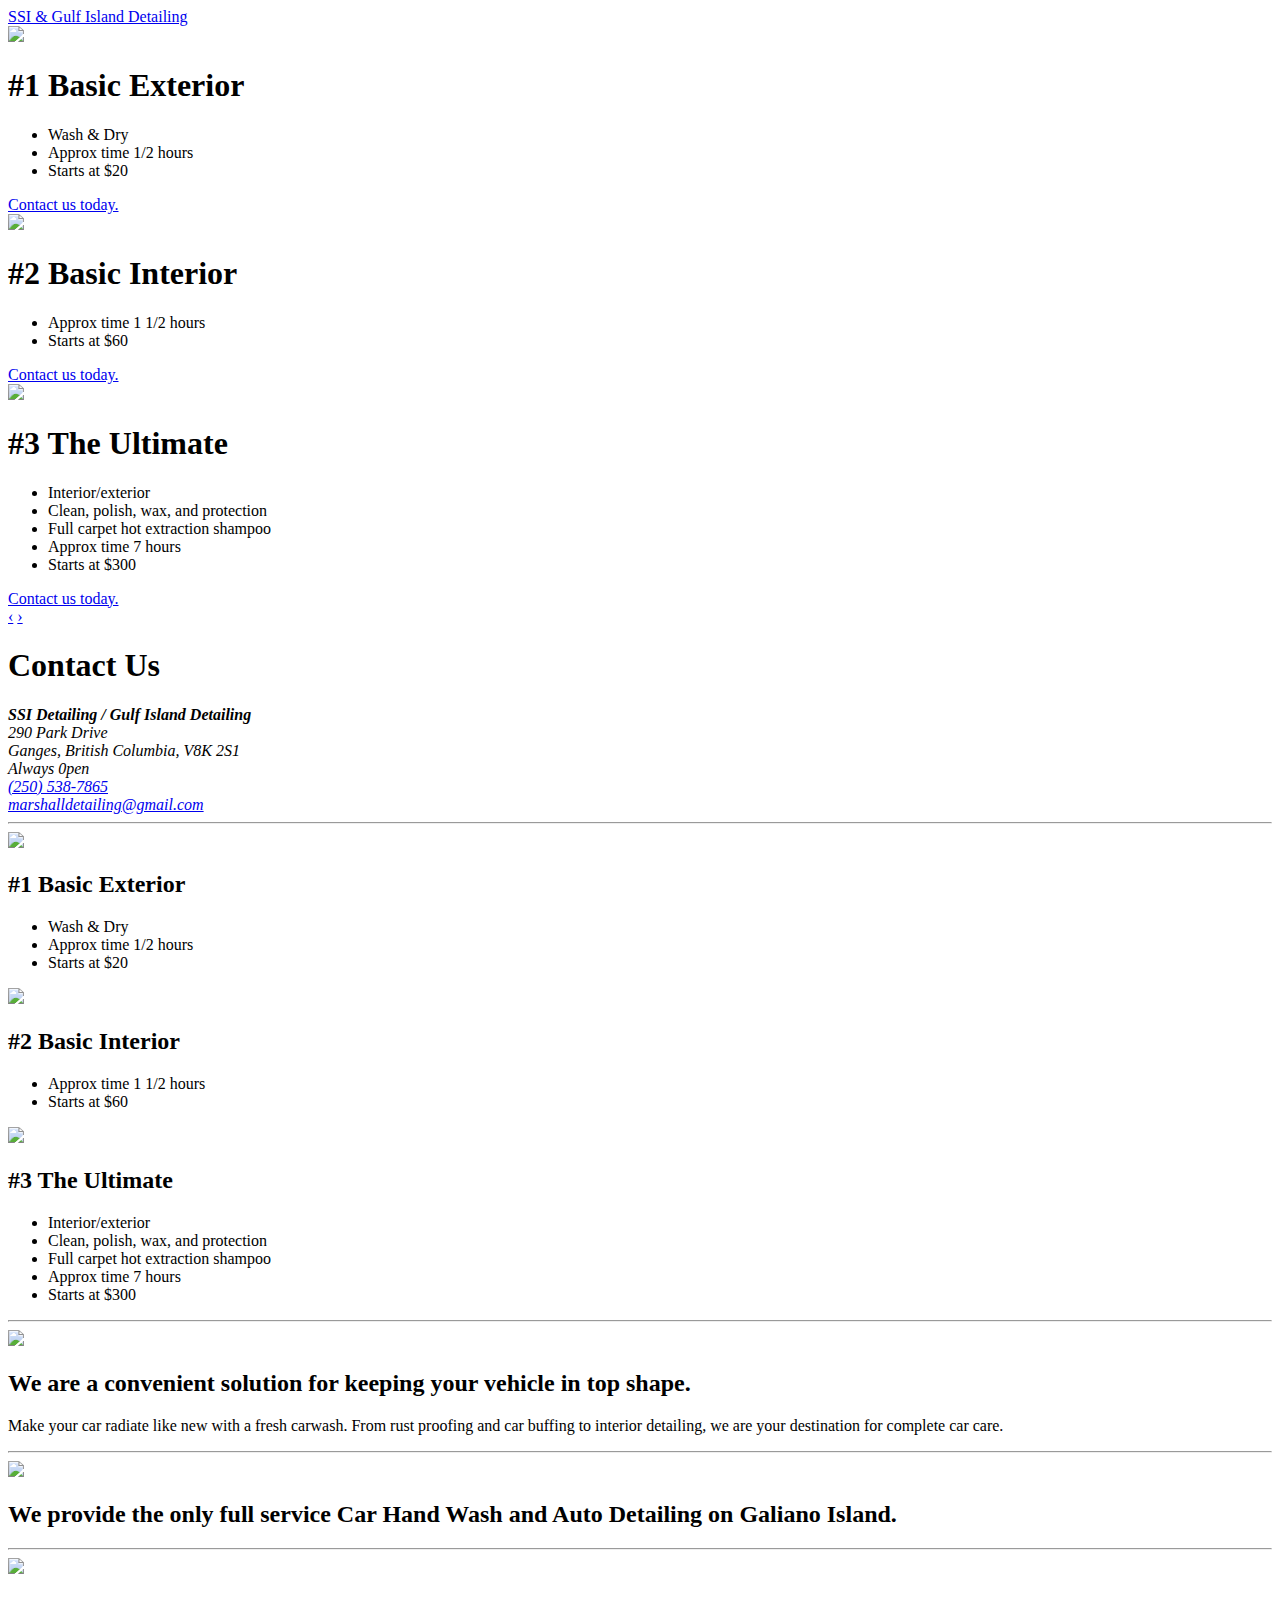
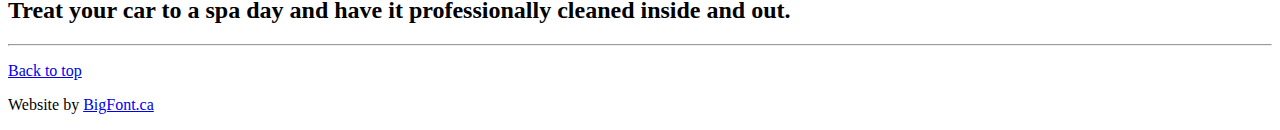
==== ssidetailing/index.html @ b6481cc4 "Remove the reference to fixes.css, because we are not using it anymore." ====
﻿<!DOCTYPE html>
<html lang="en">
<head>
    <meta charset="utf-8">
    <title>Salt Spring & Gulf Island Detailing</title>
    <meta name="viewport" content="width=device-width, initial-scale=1.0">
    <meta name="description" content="Salt Spring Island & Gulf Island Detailing">
    <meta name="keywords" content="salt spring, saltspring, detailing, cars, carwash" />    

    <!-- Le styles -->
    <link href="assets-25/bootstrap/css/bootstrap.css" rel="stylesheet" />
    <link href="assets-25/bootstrap/css/responsive.css" rel="stylesheet" />    
    <link href="assets-25/site/css/bootstrap-carousel-template.css" rel="stylesheet" />
    <link href="assets-25/font-awesome/css/font-awesome.min.css" rel="stylesheet" />
    <link href="assets-25/site/css/bigfont.css" rel="stylesheet" />

</head>

<body>




    <!-- NAVBAR
    ================================================== -->
    <div class="navbar-wrapper">
        <!-- Wrap the .navbar in .container to center it within the absolutely positioned parent. -->
        <div class="container">
            <div class="navbar navbar-inverse">
                <div class="navbar-inner">
                    <!-- Responsive Navbar Part 1: Button for triggering responsive navbar (not covered in tutorial). 
                        Include responsive CSS to utilize. -->
                    <a class="brand" href="#">SSI & Gulf Island Detailing</a>
                </div>
                <!-- /.navbar-inner -->
            </div>
            <!-- /.navbar -->

        </div>
        <!-- /.container -->
    </div>
    <!-- /.navbar-wrapper -->






    <!-- Carousel
    ================================================== -->
    <div id="myCarousel" class="carousel slide">
        <div class="carousel-inner">
            <div class="item active">
                <img src="assets-25/site/img/carousel/slide-1.png" />
                <div class="container">
                    <div class="carousel-caption">
                        <h1>#1 Basic Exterior</h1>
                        <ul class="lead unstyled">
                            <li>Wash & Dry</li>
                            <li>Approx time 1/2 hours</li>
                            <li>Starts at $20</li>
                        </ul>
                        <a class="btn btn-large btn-primary" href="#contact">Contact us today.</a>
                    </div>
                </div>
            </div>
            <div class="item">
                <img src="assets-25/site/img/carousel/slide-2.png" />
                <div class="container">
                    <div class="carousel-caption">
                        <h1>#2 Basic Interior</h1>
                        <ul class="lead unstyled">
                            <li>Approx time 1 1/2 hours</li>
                            <li>Starts at $60</li>
                        </ul>
                        <a class="btn btn-large btn-primary" href="#contact">Contact us today.</a>
                    </div>
                </div>
            </div>
            <div class="item">
                <img src="assets-25/site/img/carousel/slide-3.png" />
                <div class="container">
                    <div class="carousel-caption">
                        <h1>#3 The Ultimate</h1>
                        <ul class="lead unstyled">
                            <li>Interior/exterior</li>
                            <li>Clean, polish, wax, and protection</li>
                            <li>Full carpet hot extraction shampoo</li>
                            <li>Approx time 7 hours</li>
                            <li>Starts at $300</li>
                        </ul>
                        <a class="btn btn-large btn-primary" href="#contact">Contact us today.</a>
                    </div>
                </div>
            </div>
        </div>
        <a class="left carousel-control" href="#myCarousel" data-slide="prev">&lsaquo;</a>
        <a class="right carousel-control" href="#myCarousel" data-slide="next">&rsaquo;</a>
    </div>
    <!-- /.carousel -->






    <!-- Marketing messaging and featurettes
    ================================================== -->
    <!-- Wrap the rest of the page in another container to center all the content. -->

    <div class="container marketing">

        <div class="row">

            <div class="span6 offset3">
                <section id="contact">
                    <h1>Contact Us</h1>
                    <address class="well lead">
                        <strong>SSI Detailing / Gulf Island Detailing</strong><br />
                        290 Park Drive<br />
                        Ganges, British Columbia, V8K 2S1<br />
                        Always 0pen<br />
                        <a href="tel:1-250-538-7865">(250) 538-7865</a><br />
                        <a href="mailto:marshalldetailing@gmail.com"><span>marshalldetailing</span><span>@gmail.com</span></a><br />
                    </address>
                </section>
            </div>

        </div>
        <hr class="featurette-divider">

        <!-- Three columns of text below the carousel -->
        <div class="row">
            <div class="span4">
                <img class="img-circle img-polaroid" src="assets-25/site/img/cropped_wide/greenjag_after_w300.png" />
                <h2>#1 Basic Exterior</h2>
                <ul class="lead icons-ul">
                    <li><i class="icon-li icon-ok"></i>Wash & Dry</li>
                    <li><i class="icon-li icon-ok"></i>Approx time 1/2 hours</li>
                    <li><i class="icon-li icon-ok"></i>Starts at $20</li>
                </ul>
            </div>
            <!-- /.span4 -->
            <div class="span4">
                <img class="img-circle img-polaroid" src="assets-25/site/img/cropped_wide/porshecayenne_after_w300.png" />
                <h2>#2 Basic Interior</h2>
                <ul class="lead icons-ul">
                    <li><i class="icon-li icon-ok"></i>Approx time 1 1/2 hours</li>
                    <li><i class="icon-li icon-ok"></i>Starts at $60</li>
                </ul>
            </div>
            <!-- /.span4 -->
            <div class="span4">
                <img class="img-circle img-polaroid" src="assets-25/site/img/cropped_wide/jeep2scratches_after_w300.png" />
                <h2>#3 The Ultimate</h2>
                <ul class="lead icons-ul">
                    <li><i class="icon-li icon-ok"></i>Interior/exterior</li>
                    <li><i class="icon-li icon-ok"></i>Clean, polish, wax, and protection</li>
                    <li><i class="icon-li icon-ok"></i>Full carpet hot extraction shampoo</li>
                    <li><i class="icon-li icon-ok"></i>Approx time 7 hours</li>
                    <li><i class="icon-li icon-ok"></i>Starts at $300</li>
                </ul>
            </div>
            <!-- /.span4 -->
        </div>
        <!-- /.row -->






        <!-- START THE FEATURETTES -->

        <hr class="featurette-divider">

        <div class="featurette">
            <img class="featurette-image pull-right img-circle img-polaroid" src="assets-25/site/img/cropped_square/37fordtruck_after_512.png" />
            <h2 class="featurette-heading">We are a convenient solution <span class="muted">for keeping your vehicle in top shape.
            </span></h2>
            <p class="lead">
                Make your car radiate like new with a fresh carwash. From rust proofing and car buffing to interior detailing, we are your destination for complete car care.
            </p>
        </div>

        <hr class="featurette-divider">

        <div class="featurette">
            <img class="featurette-image pull-left img-circle img-polaroid" src="assets-25/site/img/cropped_square/jetta_after_512.png" />
            <h2 class="featurette-heading">We provide the only full service Car Hand Wash and Auto Detailing <span class="muted">on Galiano Island.
            </span></h2>
            <!--<p class="lead"></p>-->
        </div>

        <hr class="featurette-divider">

        <div class="featurette">
            <img class="featurette-image pull-right img-circle img-polaroid" src="assets-25/site/img/cropped_square/porshe_after_512.png" />
            <h2 class="featurette-heading">Treat your car to a spa day and have it professionally cleaned <span class="muted">inside and out. 
            </span></h2>
            <!--<p class="lead"></p>-->
        </div>

        <hr class="featurette-divider">

        <!-- /END THE FEATURETTES -->






        <!-- FOOTER -->
        <footer>
            <p class="pull-right"><a href="#">Back to top</a></p>
            <p>Website by <a href="http://www.BigFont.ca">BigFont.ca</a></p>
        </footer>

    </div>
    <!-- /.container -->




    <script src="assets-25/site/js/jquery.js"></script>
    <script src="assets-25/bootstrap/js/bootstrap.min.js"></script>
    <script src="assets-25/site/js/bigfont.min.js"></script>
    <script src="assets-25/site/js/holder.js"></script>
</body>
</html>
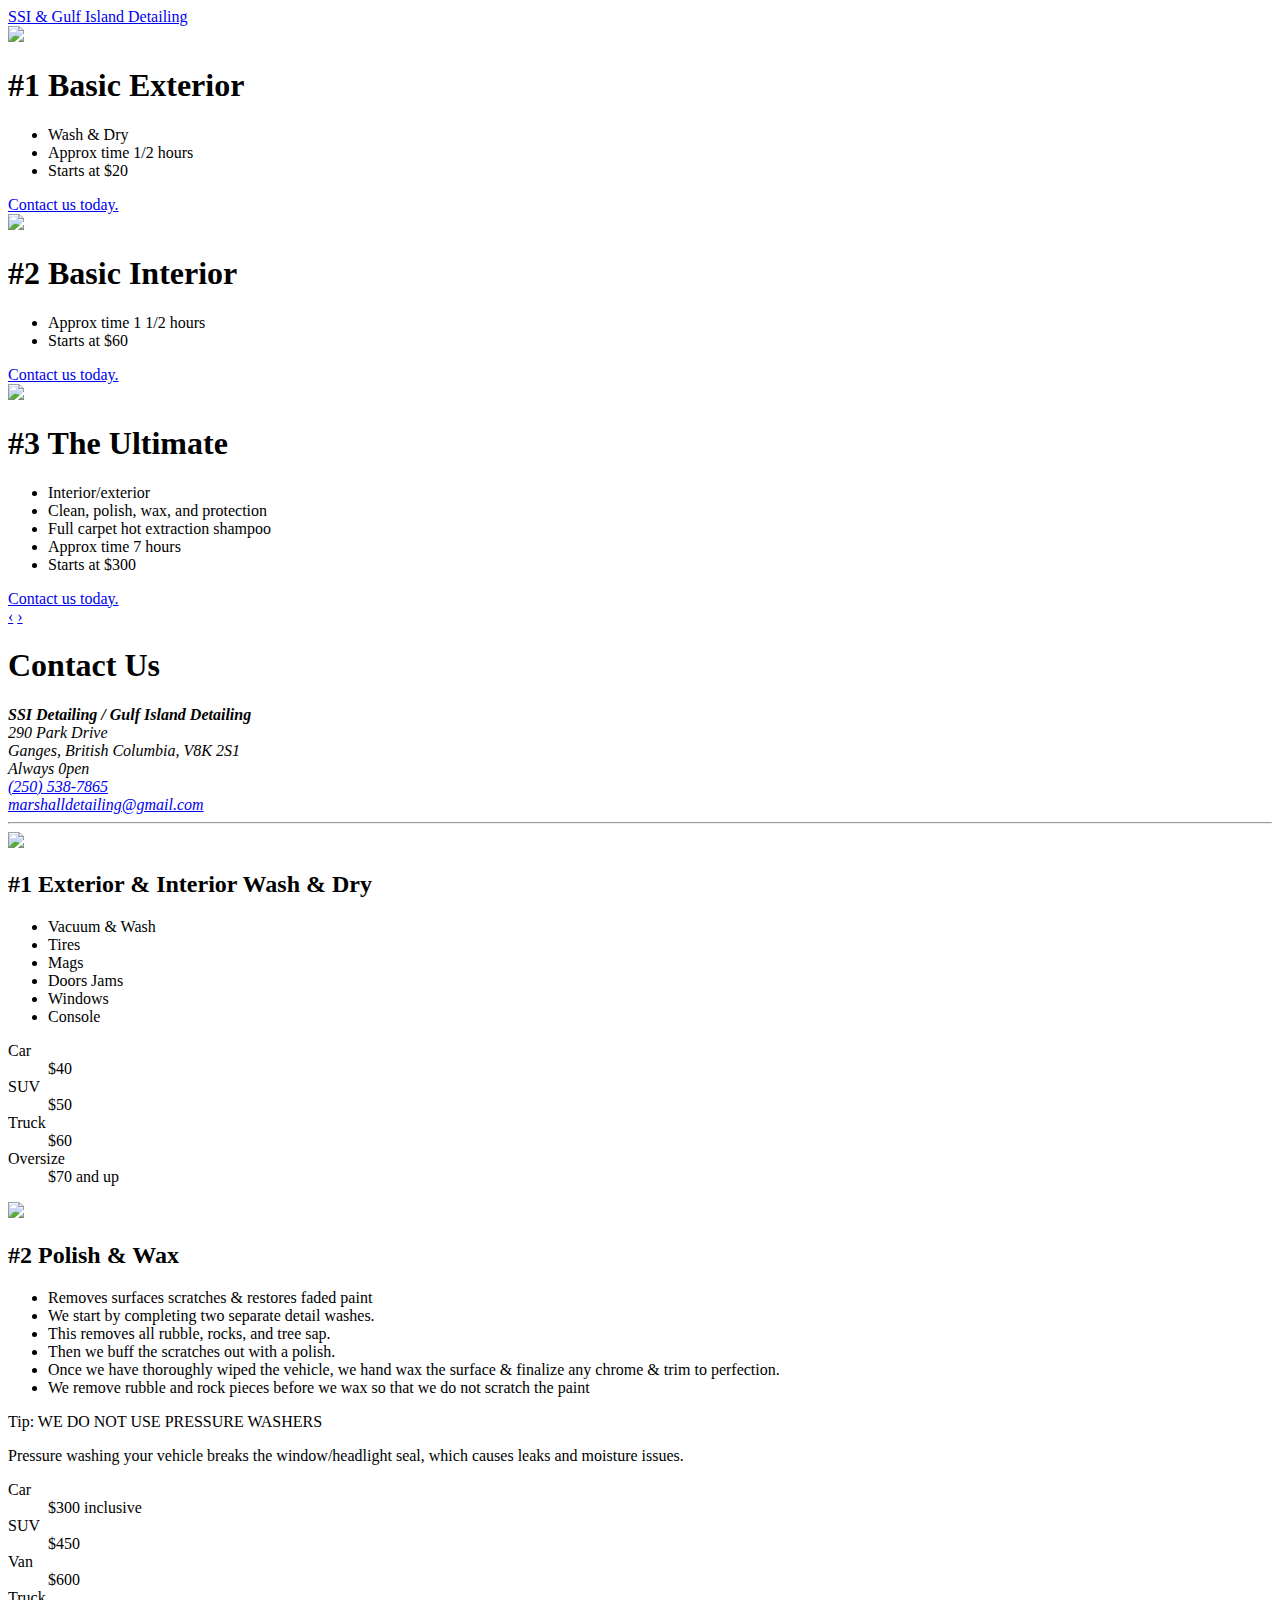
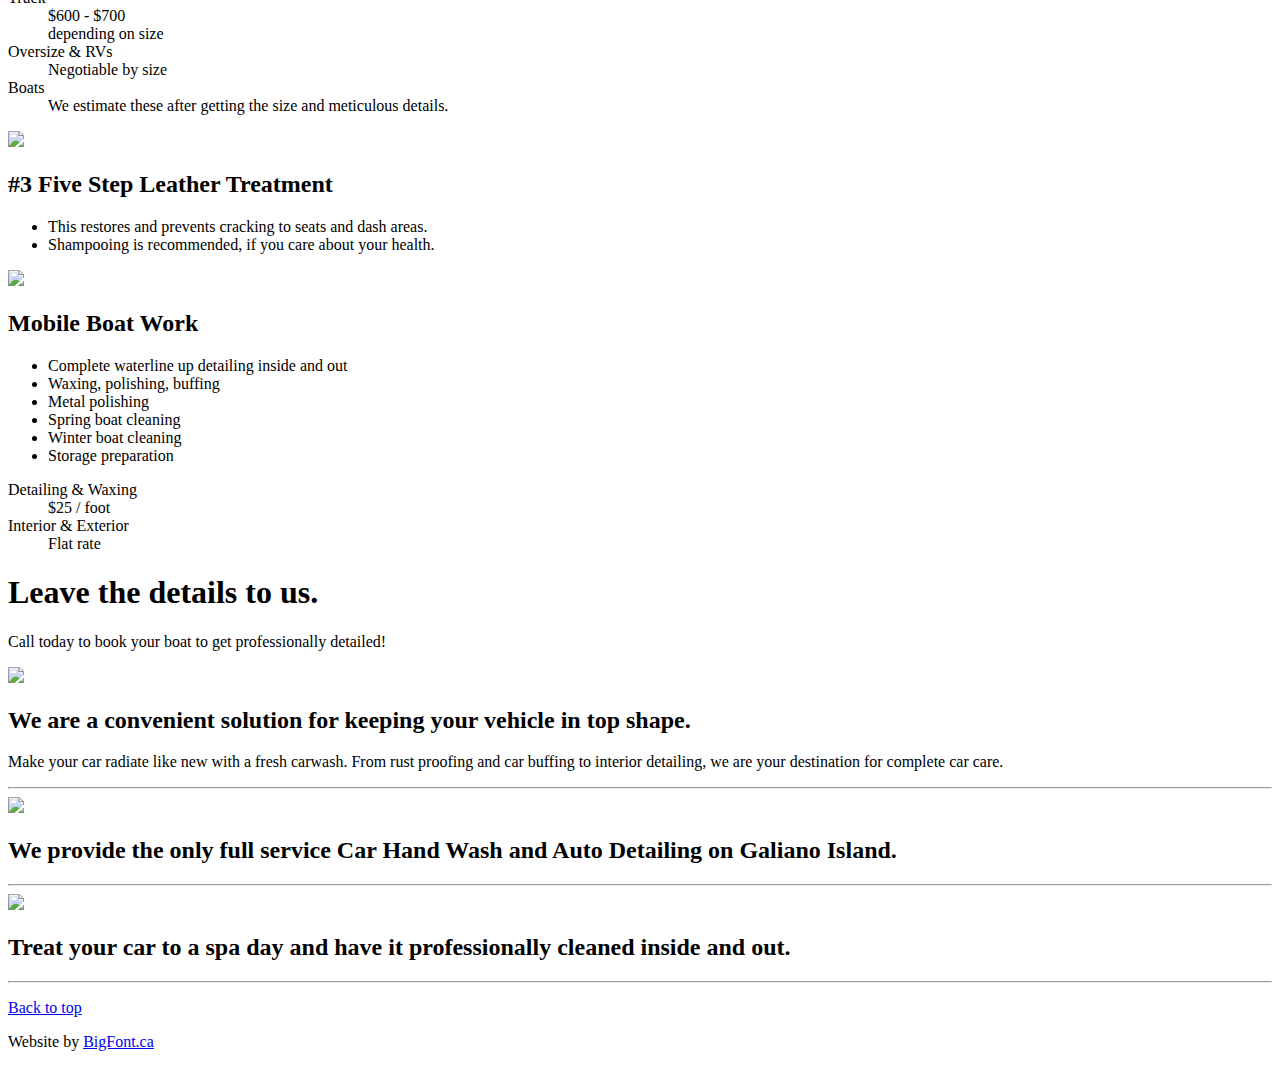
==== commit 4a590315: "Add the new package content." ====
--- a/ssidetailing/index.html
+++ b/ssidetailing/index.html
@@ -5,11 +5,11 @@
     <title>Salt Spring & Gulf Island Detailing</title>
     <meta name="viewport" content="width=device-width, initial-scale=1.0">
     <meta name="description" content="Salt Spring Island & Gulf Island Detailing">
-    <meta name="keywords" content="salt spring, saltspring, detailing, cars, carwash" />    
+    <meta name="keywords" content="salt spring, saltspring, detailing, cars, carwash" />
 
     <!-- Le styles -->
     <link href="assets-25/bootstrap/css/bootstrap.css" rel="stylesheet" />
-    <link href="assets-25/bootstrap/css/responsive.css" rel="stylesheet" />    
+    <link href="assets-25/bootstrap/css/responsive.css" rel="stylesheet" />
     <link href="assets-25/site/css/bootstrap-carousel-template.css" rel="stylesheet" />
     <link href="assets-25/font-awesome/css/font-awesome.min.css" rel="stylesheet" />
     <link href="assets-25/site/css/bigfont.css" rel="stylesheet" />
@@ -131,48 +131,123 @@
 
         <!-- Three columns of text below the carousel -->
         <div class="row">
-            <div class="span4">
+            <div class="span6">
                 <img class="img-circle img-polaroid" src="assets-25/site/img/cropped_wide/greenjag_after_w300.png" />
-                <h2>#1 Basic Exterior</h2>
+                <h2>#1 Exterior & Interior Wash & Dry</h2>
                 <ul class="lead icons-ul">
-                    <li><i class="icon-li icon-ok"></i>Wash & Dry</li>
-                    <li><i class="icon-li icon-ok"></i>Approx time 1/2 hours</li>
-                    <li><i class="icon-li icon-ok"></i>Starts at $20</li>
+                    <li><i class="icon-li icon-ok"></i>Vacuum & Wash</li>
+                    <li><i class="icon-li icon-ok"></i>Tires</li>
+                    <li><i class="icon-li icon-ok"></i>Mags</li>
+                    <li><i class="icon-li icon-ok"></i>Doors Jams</li>
+                    <li><i class="icon-li icon-ok"></i>Windows</li>
+                    <li><i class="icon-li icon-ok"></i>Console</li>
                 </ul>
-            </div>
-            <!-- /.span4 -->
-            <div class="span4">
+                <div class="well well-small">
+                    <dl class="dl-horizontal">
+                        <dt>Car</dt>
+                        <dd>$40</dd>
+                        <dt>SUV</dt>
+                        <dd>$50</dd>
+                        <dt>Truck</dt>
+                        <dd>$60</dd>
+                        <dt>Oversize</dt>
+                        <dd>$70 and up</dd>
+                    </dl>
+                </div>
+            </div>
+            <!-- /.span6 -->
+            <div class="span6">
                 <img class="img-circle img-polaroid" src="assets-25/site/img/cropped_wide/porshecayenne_after_w300.png" />
-                <h2>#2 Basic Interior</h2>
+                <h2>#2 Polish & Wax</h2>
                 <ul class="lead icons-ul">
-                    <li><i class="icon-li icon-ok"></i>Approx time 1 1/2 hours</li>
-                    <li><i class="icon-li icon-ok"></i>Starts at $60</li>
+                    <li><i class="icon-li icon-ok"></i>Removes surfaces scratches & restores faded paint</li>
+                    <li><i class="icon-li icon-ok"></i>We start by completing two separate detail washes. </li>
+                    <li><i class="icon-li icon-ok"></i>This removes all rubble, rocks, and tree sap.</li>
+                    <li><i class="icon-li icon-ok"></i>Then we buff the scratches out with a polish. </li>
+                    <li><i class="icon-li icon-ok"></i>Once we have thoroughly wiped the vehicle, we hand wax the surface & finalize any chrome & trim to perfection.</li>
+                    <li><i class="icon-li icon-ok"></i>We remove rubble and rock pieces before we wax so that we do not scratch the paint</li>
                 </ul>
-            </div>
-            <!-- /.span4 -->
-            <div class="span4">
+                <aside>
+                    <p><span class="label label-info">Tip:</span> WE DO NOT USE PRESSURE WASHERS</p>
+                    <p>Pressure washing your vehicle breaks the window/headlight seal, which causes leaks and moisture issues.</p>
+                </aside>
+                <div class="well well-small">
+                    <dl class="dl-horizontal">
+                        <dt>Car</dt>
+                        <dd>$300 inclusive</dd>
+                        <dt>SUV</dt>
+                        <dd>$450</dd>
+                        <dt>Van</dt>
+                        <dd>$600</dd>
+                        <dt>Truck</dt>
+                        <dd>$600 - $700</dd>
+                        <dd>depending on size</dd>
+                        <dt>Oversize & RVs</dt>
+                        <dd>Negotiable by size</dd>
+                        <dt>Boats</dt>
+                        <dd>We estimate these after getting the size and meticulous details.</dd>
+                    </dl>
+                </div>
+            </div>
+            <!-- /.span6 -->
+        </div>
+        <!-- /.row -->
+
+        <div class="row">
+            <div class="span6">
                 <img class="img-circle img-polaroid" src="assets-25/site/img/cropped_wide/jeep2scratches_after_w300.png" />
-                <h2>#3 The Ultimate</h2>
+                <h2>#3 Five Step Leather Treatment</h2>
                 <ul class="lead icons-ul">
-                    <li><i class="icon-li icon-ok"></i>Interior/exterior</li>
-                    <li><i class="icon-li icon-ok"></i>Clean, polish, wax, and protection</li>
-                    <li><i class="icon-li icon-ok"></i>Full carpet hot extraction shampoo</li>
-                    <li><i class="icon-li icon-ok"></i>Approx time 7 hours</li>
-                    <li><i class="icon-li icon-ok"></i>Starts at $300</li>
+                    <li><i class="icon-li icon-ok"></i>This restores and prevents cracking to seats and dash areas.</li>
+                    <li><i class="icon-li icon-ok"></i>Shampooing is recommended, if you care about your health.</li>
                 </ul>
             </div>
-            <!-- /.span4 -->
-        </div>
-        <!-- /.row -->
-
-
-
-
+            <!-- /.span6 -->
+            <div class="span6">
+                <img class="img-circle img-polaroid" src="assets-25/site/img/cropped_wide/jeep2scratches_after_w300.png" />
+                <h2>Mobile Boat Work</h2>
+                <ul class="lead icons-ul">
+                    <li><i class="icon-li icon-ok"></i>
+                        Complete waterline up detailing inside and out
+                    </li>
+                    <li><i class="icon-li icon-ok"></i>
+                        Waxing, polishing, buffing
+                    </li>
+                    <li><i class="icon-li icon-ok"></i>
+                        Metal polishing
+                    </li>
+                    <li><i class="icon-li icon-ok"></i>
+                        Spring boat cleaning
+                    </li>
+                    <li><i class="icon-li icon-ok"></i>
+                        Winter boat cleaning
+                    </li>
+                    <li><i class="icon-li icon-ok"></i>
+                        Storage preparation
+                    </li>
+                </ul>
+                <div class="well well-small">
+                    <dl class="dl-horizontal">
+                        <dt>Detailing & Waxing</dt>
+                        <dd>$25 / foot</dd>
+                        <dt>Interior & Exterior</dt>
+                        <dd>Flat rate</dd>
+                    </dl>
+                </div>
+            </div>
+        </div>
+
+
+
+        <div class="hero-unit">
+            <h1>Leave the details to us.</h1>
+            <p>
+                Call today to book your boat to get professionally detailed!
+            </p>
+        </div>
 
 
         <!-- START THE FEATURETTES -->
-
-        <hr class="featurette-divider">
 
         <div class="featurette">
             <img class="featurette-image pull-right img-circle img-polaroid" src="assets-25/site/img/cropped_square/37fordtruck_after_512.png" />
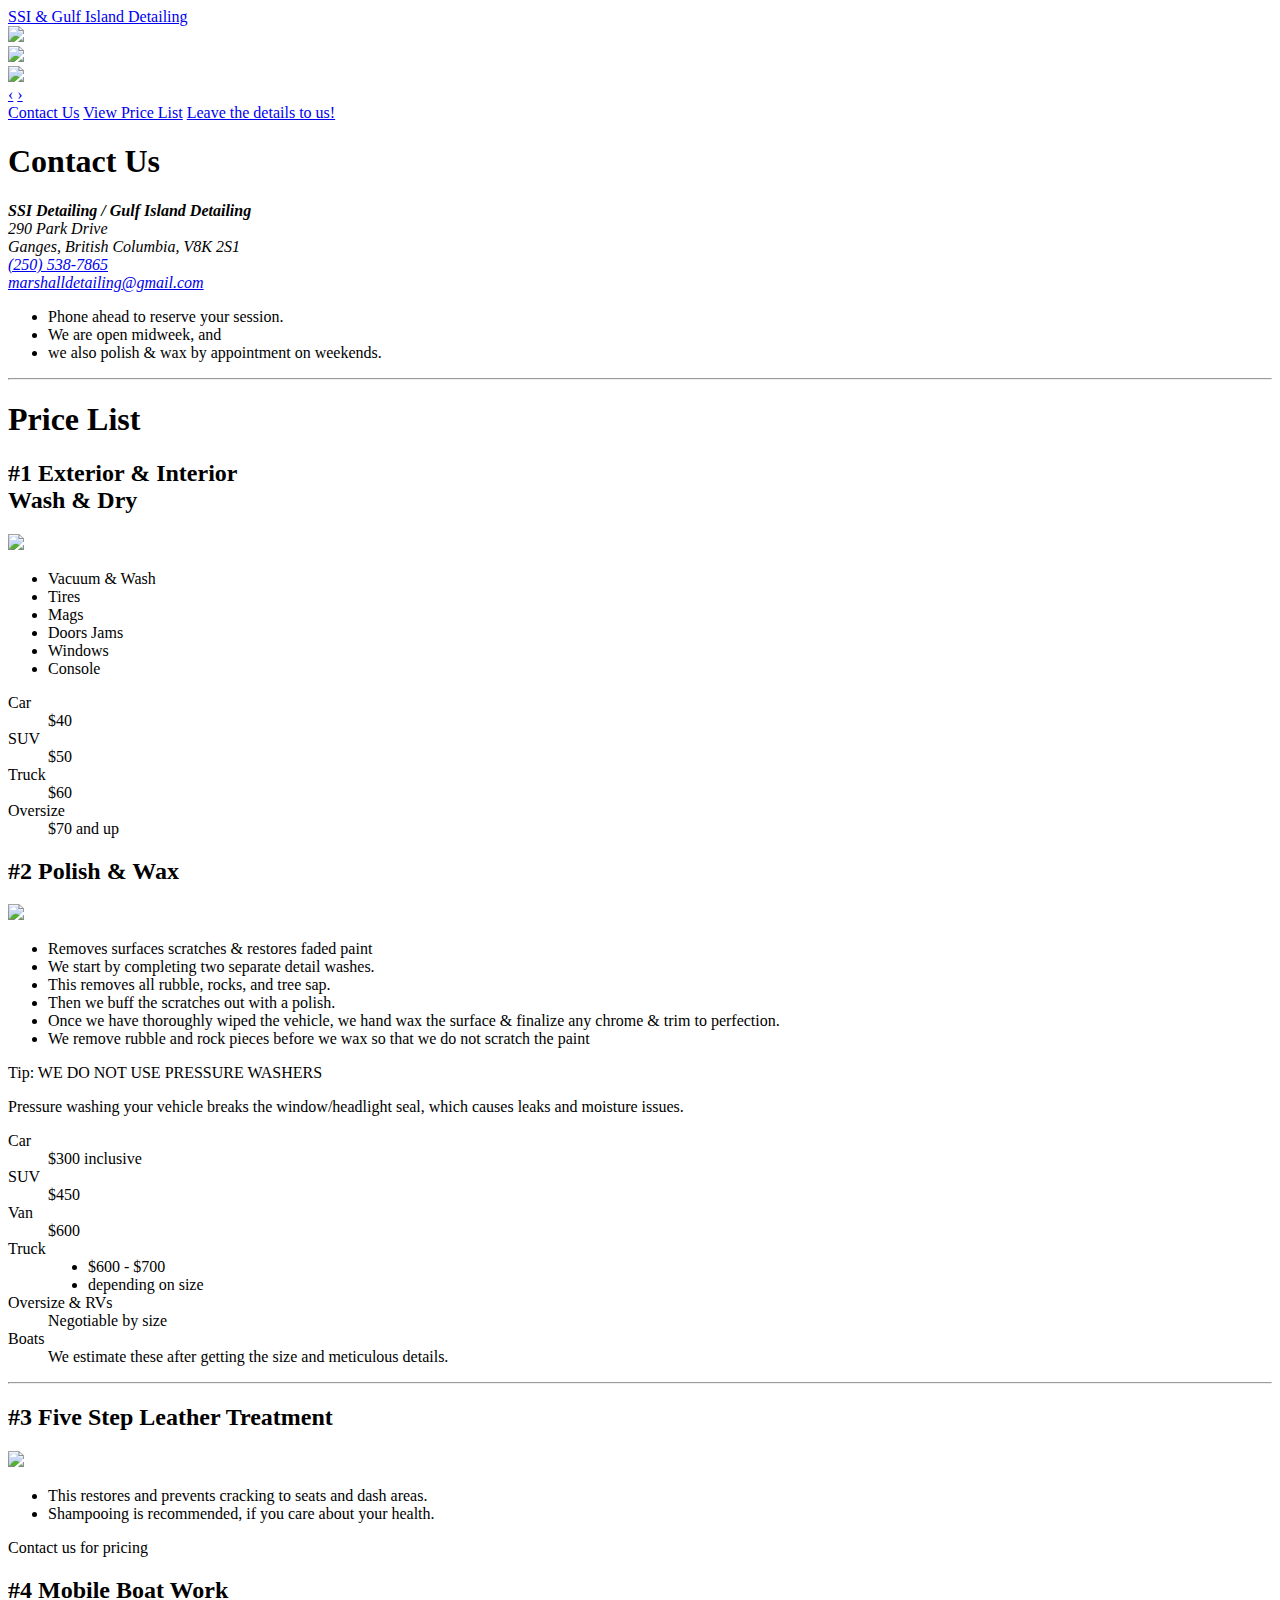
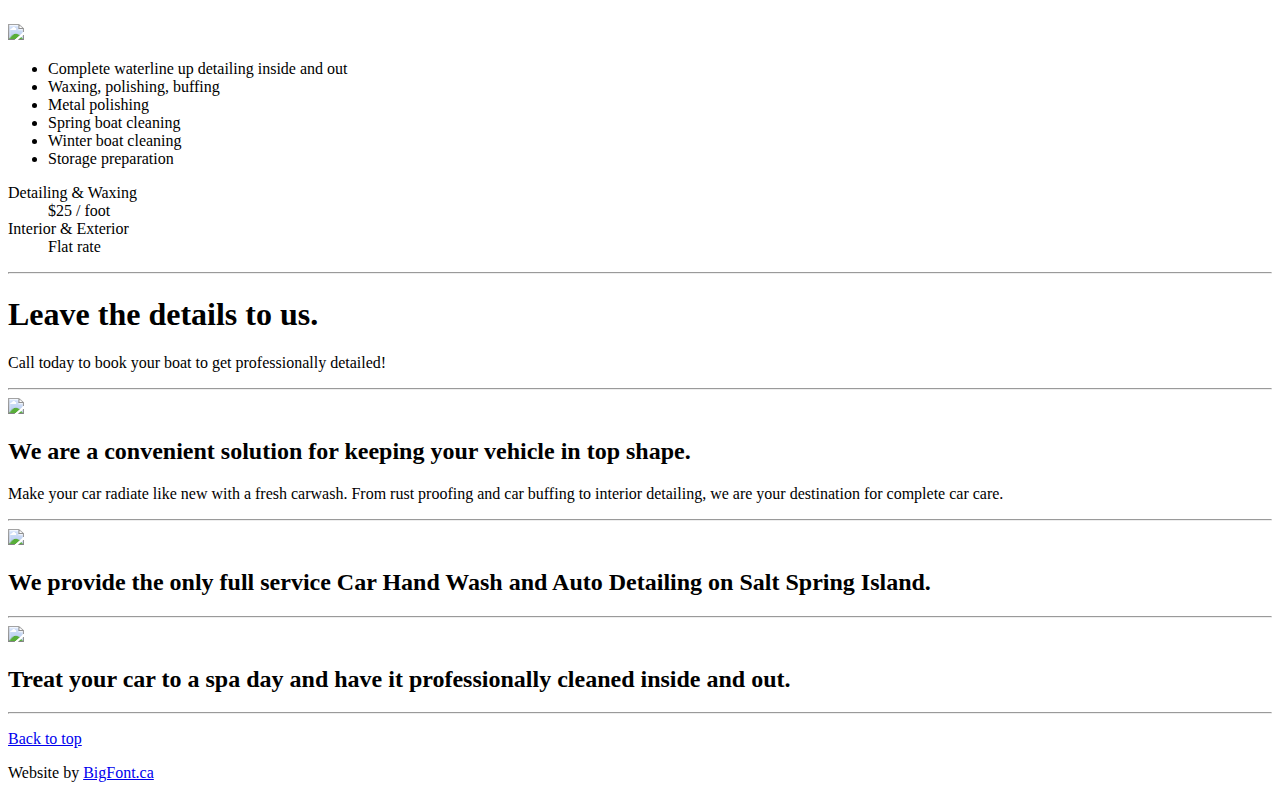
==== commit d9ee63e7: "Put the well around both the address and the contact instructions." ====
--- a/ssidetailing/index.html
+++ b/ssidetailing/index.html
@@ -52,46 +52,12 @@
         <div class="carousel-inner">
             <div class="item active">
                 <img src="assets-25/site/img/carousel/slide-1.png" />
-                <div class="container">
-                    <div class="carousel-caption">
-                        <h1>#1 Basic Exterior</h1>
-                        <ul class="lead unstyled">
-                            <li>Wash & Dry</li>
-                            <li>Approx time 1/2 hours</li>
-                            <li>Starts at $20</li>
-                        </ul>
-                        <a class="btn btn-large btn-primary" href="#contact">Contact us today.</a>
-                    </div>
-                </div>
             </div>
             <div class="item">
                 <img src="assets-25/site/img/carousel/slide-2.png" />
-                <div class="container">
-                    <div class="carousel-caption">
-                        <h1>#2 Basic Interior</h1>
-                        <ul class="lead unstyled">
-                            <li>Approx time 1 1/2 hours</li>
-                            <li>Starts at $60</li>
-                        </ul>
-                        <a class="btn btn-large btn-primary" href="#contact">Contact us today.</a>
-                    </div>
-                </div>
             </div>
             <div class="item">
                 <img src="assets-25/site/img/carousel/slide-3.png" />
-                <div class="container">
-                    <div class="carousel-caption">
-                        <h1>#3 The Ultimate</h1>
-                        <ul class="lead unstyled">
-                            <li>Interior/exterior</li>
-                            <li>Clean, polish, wax, and protection</li>
-                            <li>Full carpet hot extraction shampoo</li>
-                            <li>Approx time 7 hours</li>
-                            <li>Starts at $300</li>
-                        </ul>
-                        <a class="btn btn-large btn-primary" href="#contact">Contact us today.</a>
-                    </div>
-                </div>
             </div>
         </div>
         <a class="left carousel-control" href="#myCarousel" data-slide="prev">&lsaquo;</a>
@@ -103,149 +69,206 @@
 
 
 
+    <!-- Carousel Overlay
+    ================================================== -->
+
+    <div id="carousel-overlay">
+
+        <div class="btn-group btn-group-vertical">
+            <a href="#contact" class="btn btn-primary">Contact Us</a>
+            <a href="#price-list" class="btn btn-primary">View Price List</a>
+            <a href="#hero" class="btn btn-primary">Leave the details to us!</a>
+            <p></p>
+        </div>
+
+    </div>
+
+
+
 
     <!-- Marketing messaging and featurettes
     ================================================== -->
     <!-- Wrap the rest of the page in another container to center all the content. -->
 
     <div class="container marketing">
-
-        <div class="row">
-
-            <div class="span6 offset3">
-                <section id="contact">
+        <section id="contact">
+
+            <div class="row">
+
+                <div class="span6 offset3">
                     <h1>Contact Us</h1>
-                    <address class="well lead">
-                        <strong>SSI Detailing / Gulf Island Detailing</strong><br />
-                        290 Park Drive<br />
-                        Ganges, British Columbia, V8K 2S1<br />
-                        Always 0pen<br />
-                        <a href="tel:1-250-538-7865">(250) 538-7865</a><br />
-                        <a href="mailto:marshalldetailing@gmail.com"><span>marshalldetailing</span><span>@gmail.com</span></a><br />
-                    </address>
-                </section>
-            </div>
-
-        </div>
+                    <div class="well">
+                        <address>
+                            <strong>SSI Detailing / Gulf Island Detailing</strong><br />
+                            290 Park Drive<br />
+                            Ganges, British Columbia, V8K 2S1<br />
+                            <a href="tel:1-250-538-7865">(250) 538-7865</a><br />
+                            <a href="mailto:marshalldetailing@gmail.com"><span>marshalldetailing</span><span>@gmail.com</span></a><br />
+                        </address>
+                        <ul class="unstyled">
+                            <li>Phone ahead to reserve your session.</li>
+                            <li>We are open midweek, and </li>
+                            <li>we also polish & wax by appointment on weekends.</li>
+                        </ul>
+                    </div>
+                </div>
+
+            </div>
+        </section>
+
         <hr class="featurette-divider">
 
-        <!-- Three columns of text below the carousel -->
-        <div class="row">
-            <div class="span6">
-                <img class="img-circle img-polaroid" src="assets-25/site/img/cropped_wide/greenjag_after_w300.png" />
-                <h2>#1 Exterior & Interior Wash & Dry</h2>
-                <ul class="lead icons-ul">
-                    <li><i class="icon-li icon-ok"></i>Vacuum & Wash</li>
-                    <li><i class="icon-li icon-ok"></i>Tires</li>
-                    <li><i class="icon-li icon-ok"></i>Mags</li>
-                    <li><i class="icon-li icon-ok"></i>Doors Jams</li>
-                    <li><i class="icon-li icon-ok"></i>Windows</li>
-                    <li><i class="icon-li icon-ok"></i>Console</li>
-                </ul>
-                <div class="well well-small">
-                    <dl class="dl-horizontal">
-                        <dt>Car</dt>
-                        <dd>$40</dd>
-                        <dt>SUV</dt>
-                        <dd>$50</dd>
-                        <dt>Truck</dt>
-                        <dd>$60</dd>
-                        <dt>Oversize</dt>
-                        <dd>$70 and up</dd>
-                    </dl>
-                </div>
-            </div>
-            <!-- /.span6 -->
-            <div class="span6">
-                <img class="img-circle img-polaroid" src="assets-25/site/img/cropped_wide/porshecayenne_after_w300.png" />
-                <h2>#2 Polish & Wax</h2>
-                <ul class="lead icons-ul">
-                    <li><i class="icon-li icon-ok"></i>Removes surfaces scratches & restores faded paint</li>
-                    <li><i class="icon-li icon-ok"></i>We start by completing two separate detail washes. </li>
-                    <li><i class="icon-li icon-ok"></i>This removes all rubble, rocks, and tree sap.</li>
-                    <li><i class="icon-li icon-ok"></i>Then we buff the scratches out with a polish. </li>
-                    <li><i class="icon-li icon-ok"></i>Once we have thoroughly wiped the vehicle, we hand wax the surface & finalize any chrome & trim to perfection.</li>
-                    <li><i class="icon-li icon-ok"></i>We remove rubble and rock pieces before we wax so that we do not scratch the paint</li>
-                </ul>
-                <aside>
-                    <p><span class="label label-info">Tip:</span> WE DO NOT USE PRESSURE WASHERS</p>
-                    <p>Pressure washing your vehicle breaks the window/headlight seal, which causes leaks and moisture issues.</p>
-                </aside>
-                <div class="well well-small">
-                    <dl class="dl-horizontal">
-                        <dt>Car</dt>
-                        <dd>$300 inclusive</dd>
-                        <dt>SUV</dt>
-                        <dd>$450</dd>
-                        <dt>Van</dt>
-                        <dd>$600</dd>
-                        <dt>Truck</dt>
-                        <dd>$600 - $700</dd>
-                        <dd>depending on size</dd>
-                        <dt>Oversize & RVs</dt>
-                        <dd>Negotiable by size</dd>
-                        <dt>Boats</dt>
-                        <dd>We estimate these after getting the size and meticulous details.</dd>
-                    </dl>
-                </div>
-            </div>
-            <!-- /.span6 -->
-        </div>
-        <!-- /.row -->
-
-        <div class="row">
-            <div class="span6">
-                <img class="img-circle img-polaroid" src="assets-25/site/img/cropped_wide/jeep2scratches_after_w300.png" />
-                <h2>#3 Five Step Leather Treatment</h2>
-                <ul class="lead icons-ul">
-                    <li><i class="icon-li icon-ok"></i>This restores and prevents cracking to seats and dash areas.</li>
-                    <li><i class="icon-li icon-ok"></i>Shampooing is recommended, if you care about your health.</li>
-                </ul>
-            </div>
-            <!-- /.span6 -->
-            <div class="span6">
-                <img class="img-circle img-polaroid" src="assets-25/site/img/cropped_wide/jeep2scratches_after_w300.png" />
-                <h2>Mobile Boat Work</h2>
-                <ul class="lead icons-ul">
-                    <li><i class="icon-li icon-ok"></i>
-                        Complete waterline up detailing inside and out
-                    </li>
-                    <li><i class="icon-li icon-ok"></i>
-                        Waxing, polishing, buffing
-                    </li>
-                    <li><i class="icon-li icon-ok"></i>
-                        Metal polishing
-                    </li>
-                    <li><i class="icon-li icon-ok"></i>
-                        Spring boat cleaning
-                    </li>
-                    <li><i class="icon-li icon-ok"></i>
-                        Winter boat cleaning
-                    </li>
-                    <li><i class="icon-li icon-ok"></i>
-                        Storage preparation
-                    </li>
-                </ul>
-                <div class="well well-small">
-                    <dl class="dl-horizontal">
-                        <dt>Detailing & Waxing</dt>
-                        <dd>$25 / foot</dd>
-                        <dt>Interior & Exterior</dt>
-                        <dd>Flat rate</dd>
-                    </dl>
-                </div>
-            </div>
-        </div>
-
-
-
-        <div class="hero-unit">
-            <h1>Leave the details to us.</h1>
-            <p>
-                Call today to book your boat to get professionally detailed!
-            </p>
-        </div>
-
+
+        <section id="price-list">
+            <h1>Price List</h1>
+
+            <!-- Three columns of text below the carousel -->
+            <div class="row">
+                <div class="span6">
+                    <div class="package img-polaroid img-rounded">
+                        <h2>#1 Exterior & Interior
+                        <br />
+                            Wash & Dry</h2>
+                        <img class="img-circle img-polaroid" src="assets-25/site/img/cropped_wide/greenjag_after_w300.png" />
+                        <ul class="icons-ul">
+                            <li><i class="icon-li icon-ok"></i>Vacuum & Wash</li>
+                            <li><i class="icon-li icon-ok"></i>Tires</li>
+                            <li><i class="icon-li icon-ok"></i>Mags</li>
+                            <li><i class="icon-li icon-ok"></i>Doors Jams</li>
+                            <li><i class="icon-li icon-ok"></i>Windows</li>
+                            <li><i class="icon-li icon-ok"></i>Console</li>
+                        </ul>
+                        <div class="well well-small">
+                            <dl class="dl-horizontal">
+                                <dt>Car</dt>
+                                <dd>$40</dd>
+                                <dt>SUV</dt>
+                                <dd>$50</dd>
+                                <dt>Truck</dt>
+                                <dd>$60</dd>
+                                <dt>Oversize</dt>
+                                <dd>$70 and up</dd>
+                            </dl>
+                        </div>
+                    </div>
+                </div>
+                <!-- /.span6 -->
+                <div class="span6">
+                    <div class="package img-polaroid img-rounded">
+
+                        <h2>#2 Polish & Wax</h2>
+
+                        <img class="img-circle img-polaroid" src="assets-25/site/img/cropped_wide/porshecayenne_after_w300.png" />
+                        <ul class="icons-ul">
+                            <li><i class="icon-li icon-ok"></i>Removes surfaces scratches & restores faded paint</li>
+                            <li><i class="icon-li icon-ok"></i>We start by completing two separate detail washes. </li>
+                            <li><i class="icon-li icon-ok"></i>This removes all rubble, rocks, and tree sap.</li>
+                            <li><i class="icon-li icon-ok"></i>Then we buff the scratches out with a polish. </li>
+                            <li><i class="icon-li icon-ok"></i>Once we have thoroughly wiped the vehicle, we hand wax the surface & finalize any chrome & trim to perfection.</li>
+                            <li><i class="icon-li icon-ok"></i>We remove rubble and rock pieces before we wax so that we do not scratch the paint</li>
+                        </ul>
+                        <aside>
+                            <p><span class="label label-info">Tip:</span> WE DO NOT USE PRESSURE WASHERS</p>
+                            <p>Pressure washing your vehicle breaks the window/headlight seal, which causes leaks and moisture issues.</p>
+                        </aside>
+                        <div class="well well-small">
+                            <dl class="dl-horizontal">
+                                <dt>Car</dt>
+                                <dd>$300 inclusive</dd>
+                                <dt>SUV</dt>
+                                <dd>$450</dd>
+                                <dt>Van</dt>
+                                <dd>$600</dd>
+                                <dt>Truck</dt>
+                                <dd>
+                                    <ul class="unstyled">
+                                        <li>$600 - $700</li>
+                                        <li>depending on size</li>
+                                    </ul>
+                                </dd>
+                                <dt>Oversize & RVs</dt>
+                                <dd>Negotiable by size</dd>
+                                <dt>Boats</dt>
+                                <dd>We estimate these after getting the size and meticulous details.</dd>
+                            </dl>
+                        </div>
+                    </div>
+                </div>
+                <!-- /.span6 -->
+            </div>
+            <!-- /.row -->
+
+            <hr />
+
+            <div class="row">
+                <div class="span6">
+                    <div class="package img-polaroid img-rounded">
+
+                        <h2>#3 Five Step Leather Treatment</h2>
+
+                        <img class="img-circle img-polaroid" src="assets-25/site/img/cropped_wide/jeep2scratches_after_w300.png" />
+                        <ul class="icons-ul">
+                            <li><i class="icon-li icon-ok"></i>This restores and prevents cracking to seats and dash areas.</li>
+                            <li><i class="icon-li icon-ok"></i>Shampooing is recommended, if you care about your health.</li>
+                        </ul>
+                        <div class="well well-small">
+                            <p>Contact us for pricing</p>
+                        </div>
+                    </div>
+                </div>
+                <!-- /.span6 -->
+                <div class="span6">
+                    <div class="package img-polaroid img-rounded">
+
+                        <h2>#4 Mobile Boat Work</h2>
+
+                        <img class="img-circle img-polaroid" src="assets-25/site/img/cropped_wide/jeep2scratches_after_w300.png" />
+                        <ul class="icons-ul">
+                            <li><i class="icon-li icon-ok"></i>
+                                Complete waterline up detailing inside and out
+                            </li>
+                            <li><i class="icon-li icon-ok"></i>
+                                Waxing, polishing, buffing
+                            </li>
+                            <li><i class="icon-li icon-ok"></i>
+                                Metal polishing
+                            </li>
+                            <li><i class="icon-li icon-ok"></i>
+                                Spring boat cleaning
+                            </li>
+                            <li><i class="icon-li icon-ok"></i>
+                                Winter boat cleaning
+                            </li>
+                            <li><i class="icon-li icon-ok"></i>
+                                Storage preparation
+                            </li>
+                        </ul>
+                        <div class="well well-small">
+                            <dl class="dl-horizontal">
+                                <dt>Detailing & Waxing</dt>
+                                <dd>$25 / foot</dd>
+                                <dt>Interior & Exterior</dt>
+                                <dd>Flat rate</dd>
+                            </dl>
+                        </div>
+                    </div>
+                </div>
+            </div>
+
+        </section>
+
+        <hr />
+
+        <section id="hero">
+            <div class="hero-unit">
+                <h1>Leave the details to us.</h1>
+                <p>
+                    Call today to book your boat to get professionally detailed!
+                </p>
+            </div>
+        </section>
+
+        <hr />
 
         <!-- START THE FEATURETTES -->
 
@@ -262,7 +285,7 @@
 
         <div class="featurette">
             <img class="featurette-image pull-left img-circle img-polaroid" src="assets-25/site/img/cropped_square/jetta_after_512.png" />
-            <h2 class="featurette-heading">We provide the only full service Car Hand Wash and Auto Detailing <span class="muted">on Galiano Island.
+            <h2 class="featurette-heading">We provide the only full service Car Hand Wash and Auto Detailing <span class="muted">on Salt Spring Island.
             </span></h2>
             <!--<p class="lead"></p>-->
         </div>
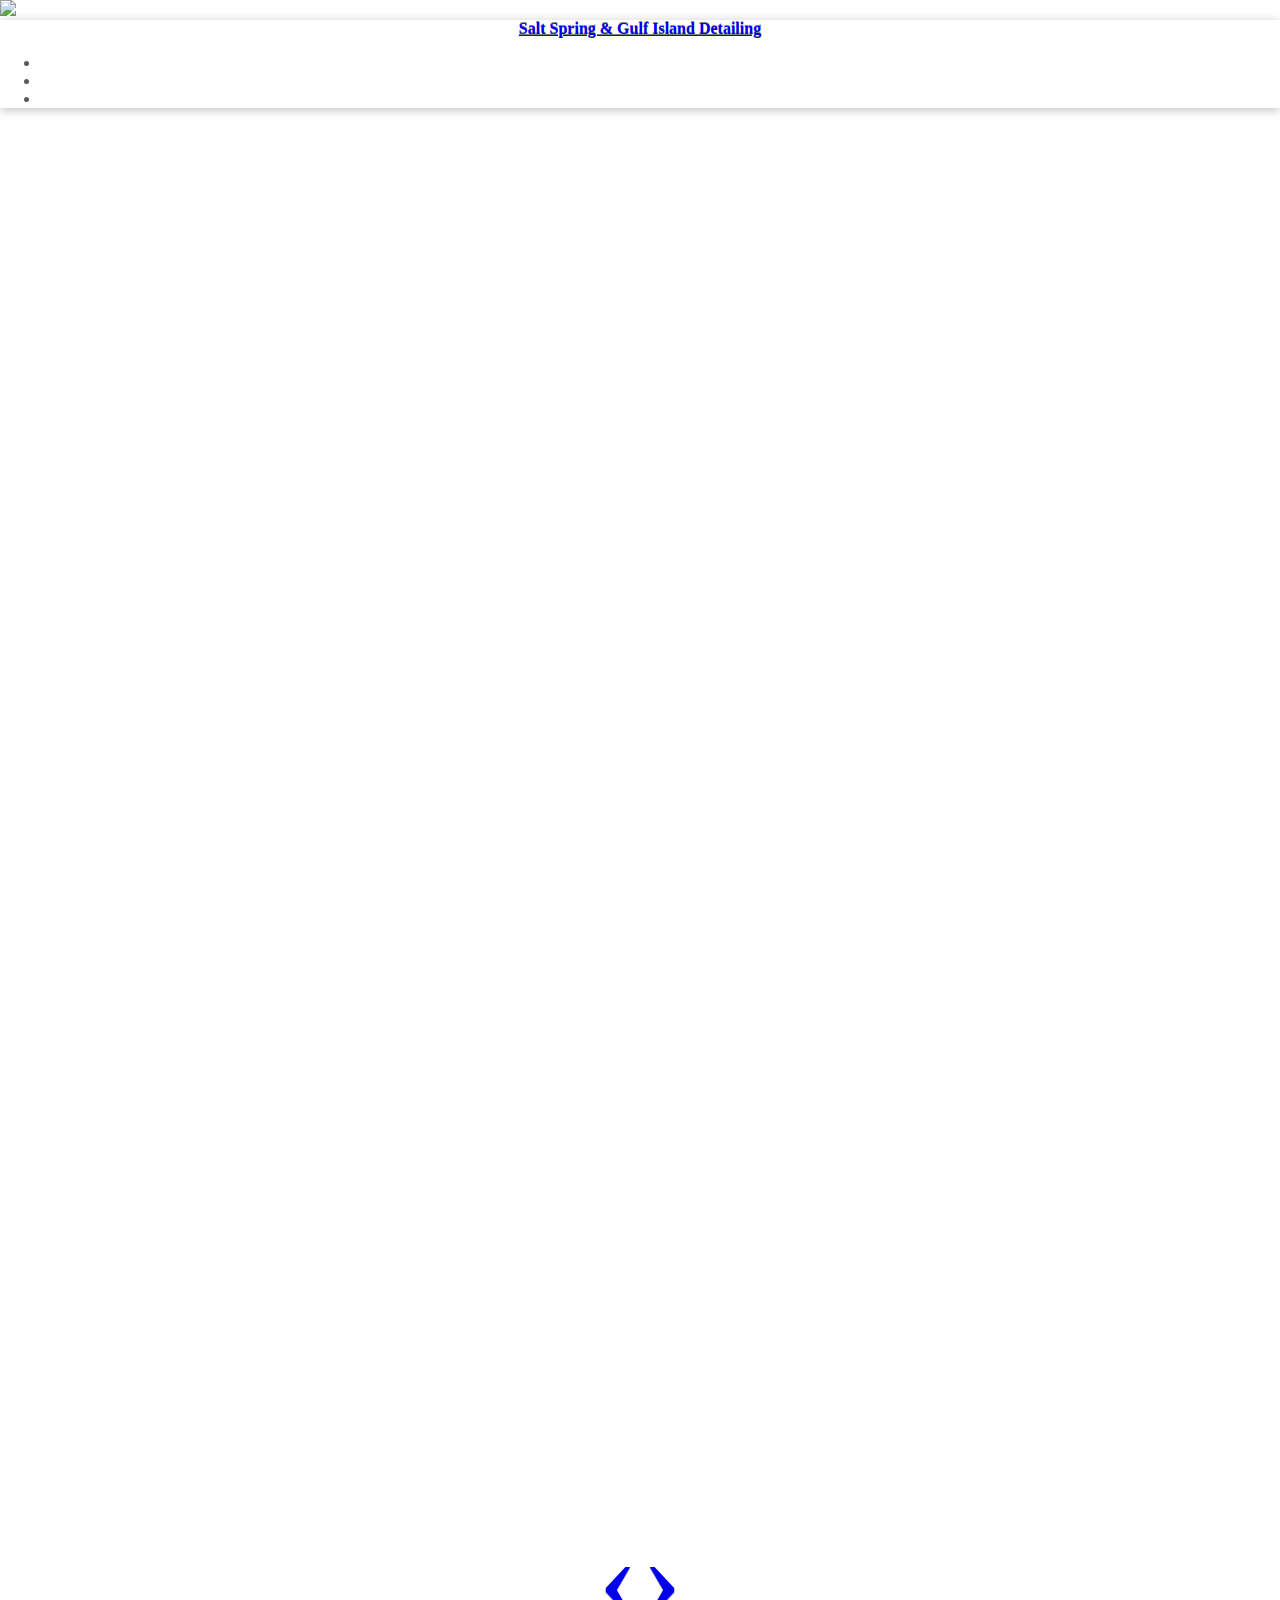
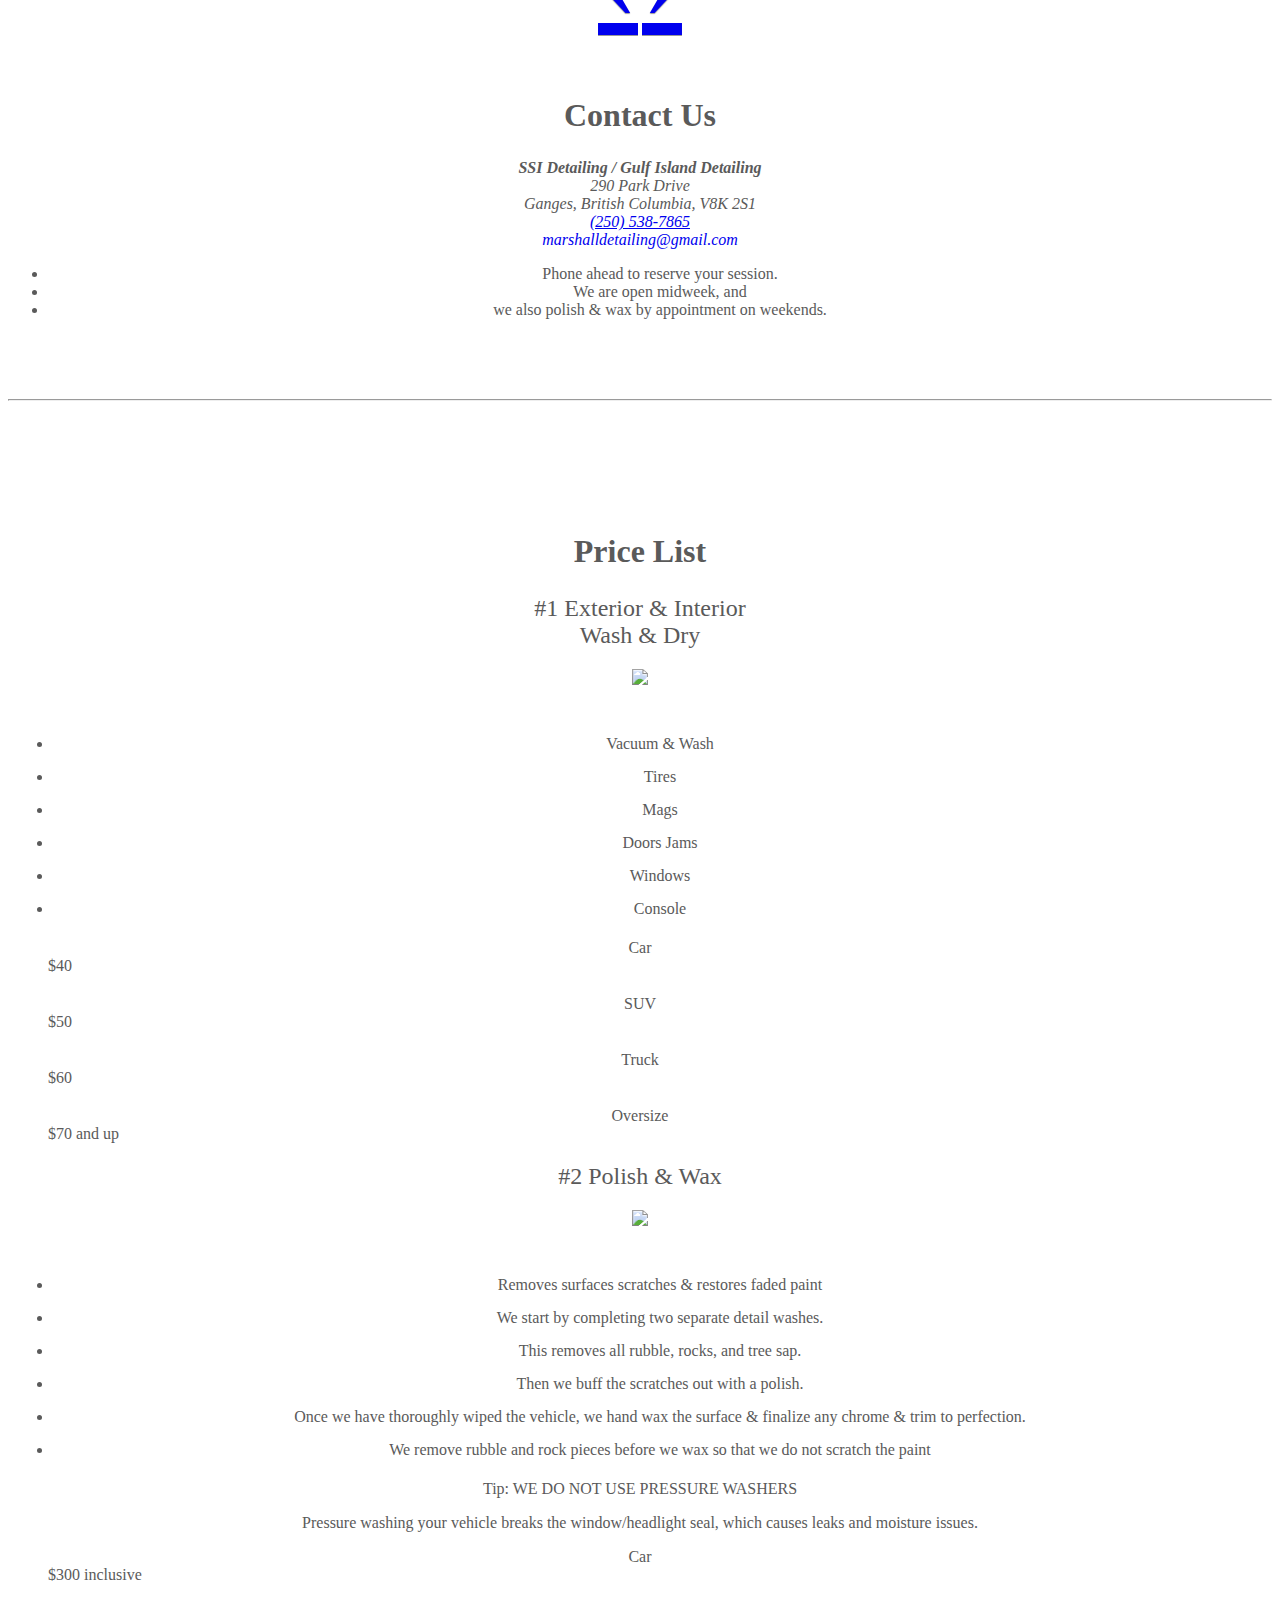
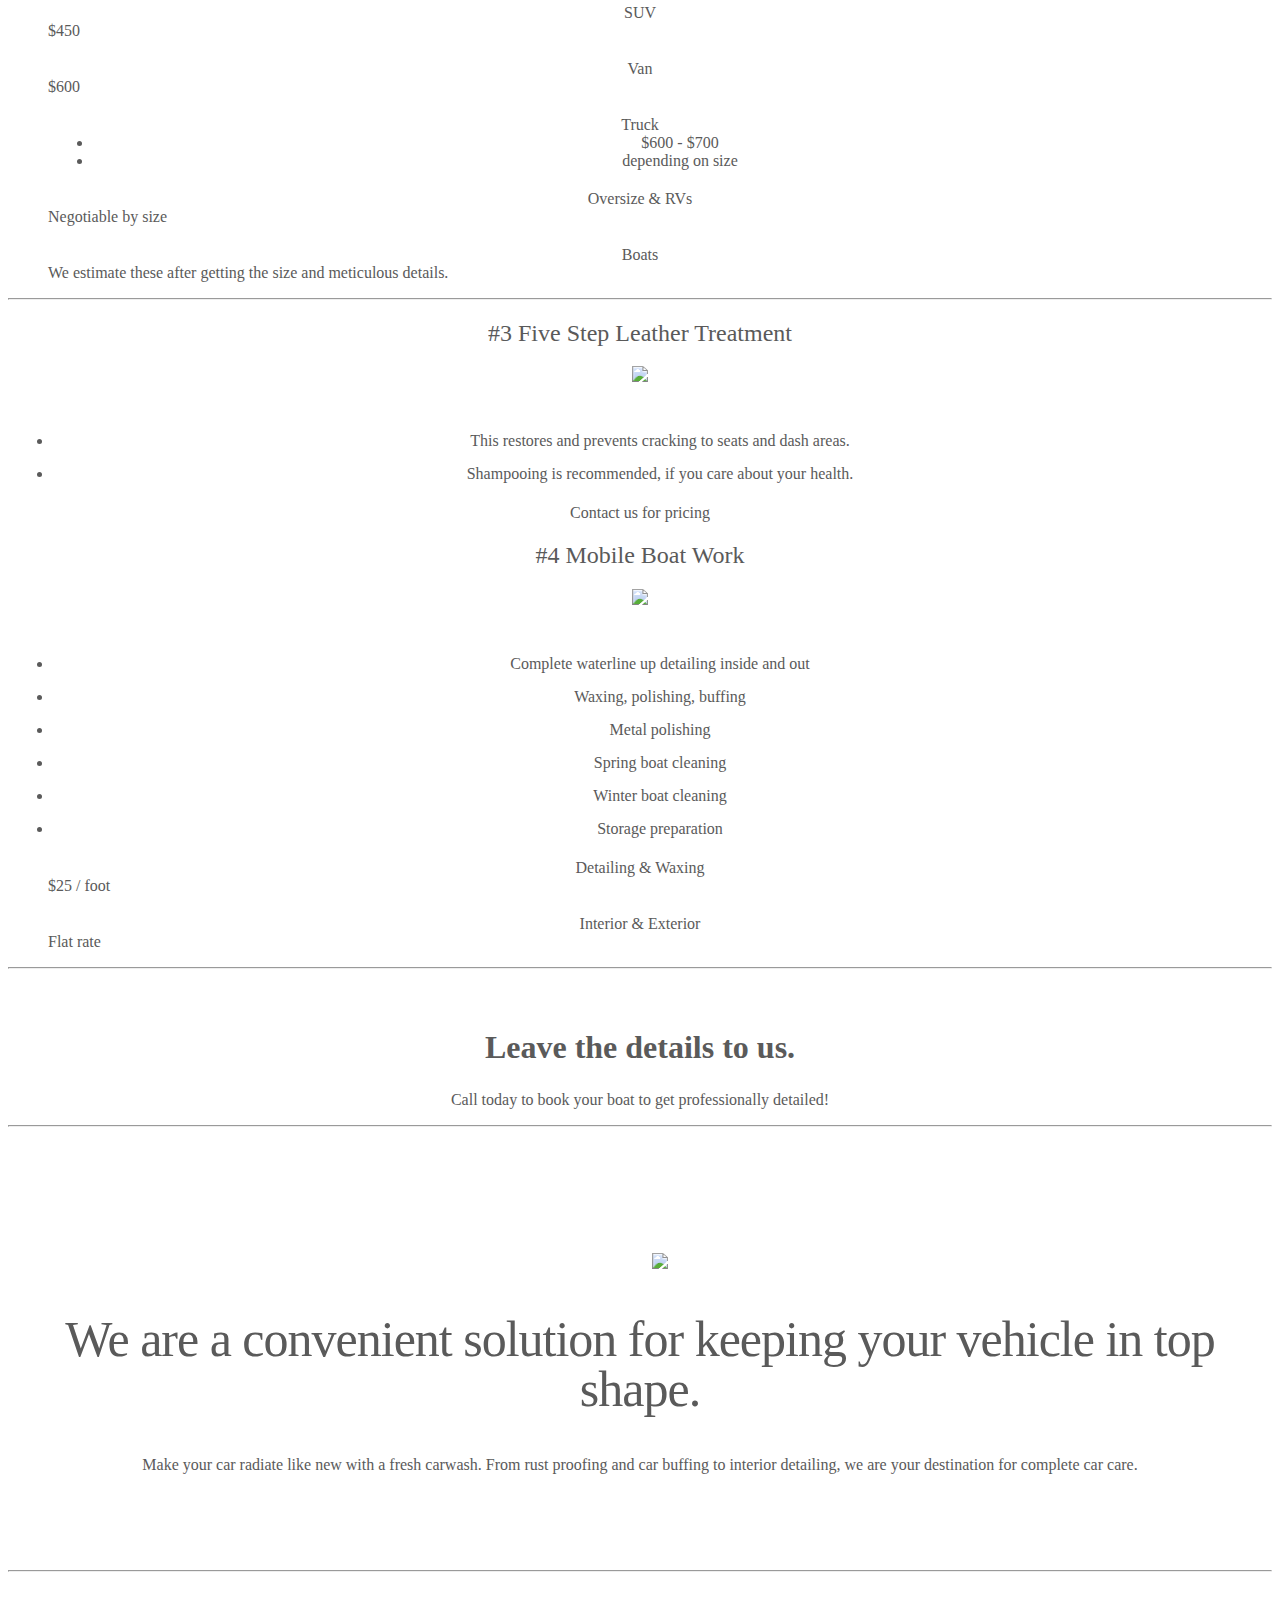
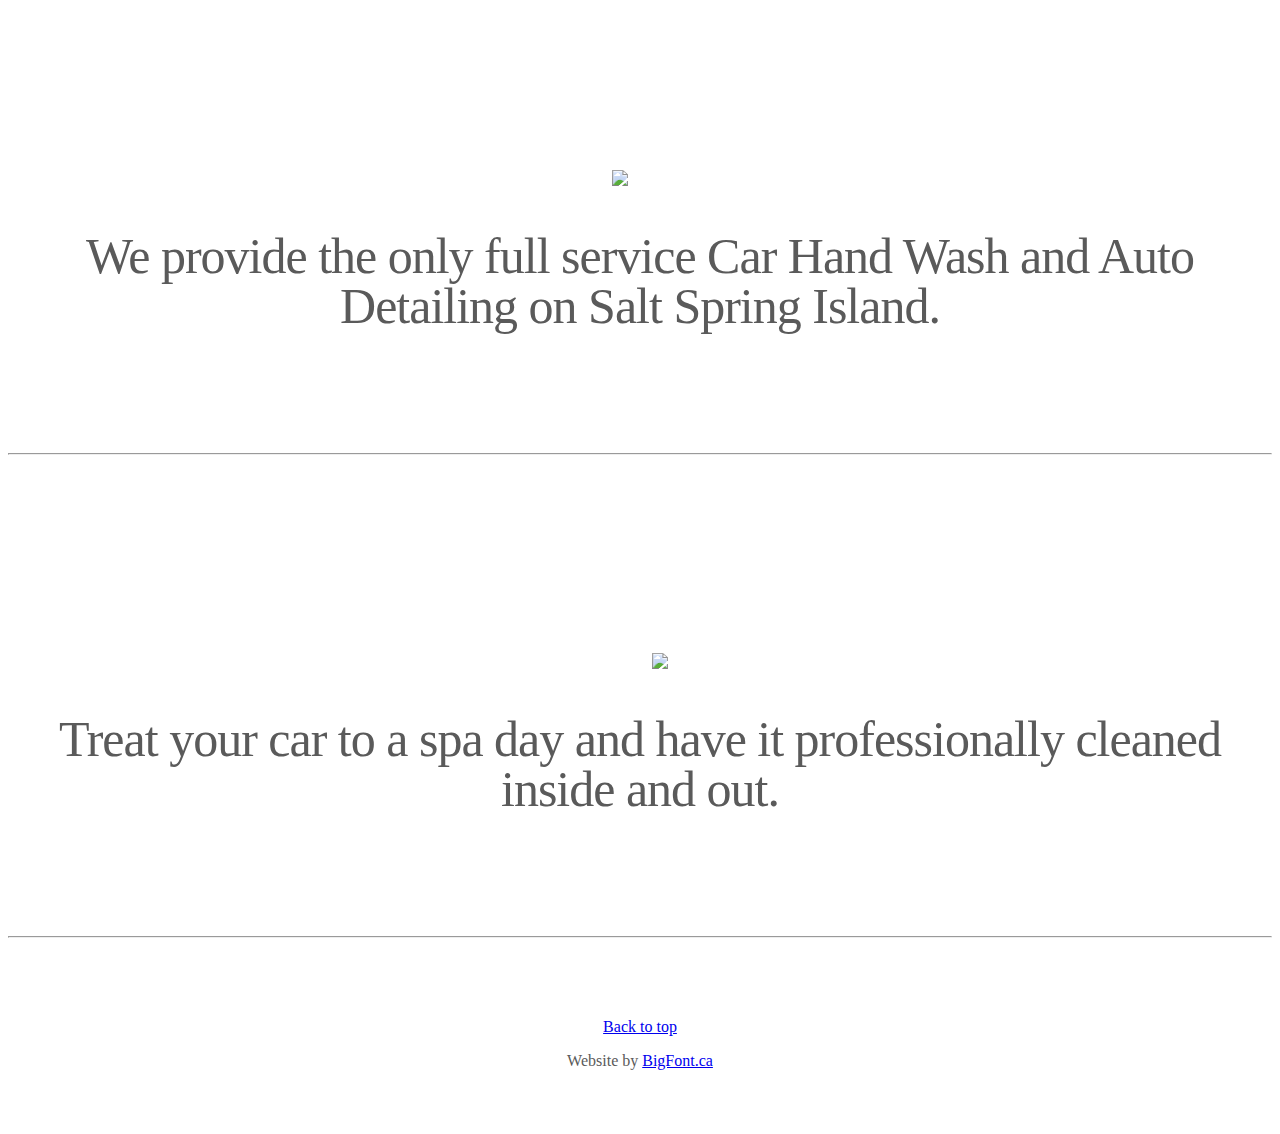
==== commit cd6b6a16: "Remaster the navbar." ====
--- a/ssidetailing/index.html
+++ b/ssidetailing/index.html
@@ -14,6 +14,9 @@
     <link href="assets-25/font-awesome/css/font-awesome.min.css" rel="stylesheet" />
     <link href="assets-25/site/css/bigfont.css" rel="stylesheet" />
 
+    <style type="text/css" title="prototyping">
+    </style>
+
 </head>
 
 <body>
@@ -25,12 +28,20 @@
     ================================================== -->
     <div class="navbar-wrapper">
         <!-- Wrap the .navbar in .container to center it within the absolutely positioned parent. -->
-        <div class="container">
+        <div class="container-fluid">
             <div class="navbar navbar-inverse">
                 <div class="navbar-inner">
                     <!-- Responsive Navbar Part 1: Button for triggering responsive navbar (not covered in tutorial). 
                         Include responsive CSS to utilize. -->
-                    <a class="brand" href="#">SSI & Gulf Island Detailing</a>
+                    <a class="brand" href="#">Salt Spring & Gulf Island Detailing</a>
+                    <ul class="nav">
+                        <li>
+                            <a href="#contact">Contact Us</a></li>
+                        <li>
+                            <a href="#price-list">View Price List</a></li>
+                        <li>
+                            <a href="#hero">Leave the details to us!</a></li>
+                    </ul>
                 </div>
                 <!-- /.navbar-inner -->
             </div>
@@ -40,8 +51,6 @@
         <!-- /.container -->
     </div>
     <!-- /.navbar-wrapper -->
-
-
 
 
 
@@ -66,31 +75,12 @@
     <!-- /.carousel -->
 
 
-
-
-
-    <!-- Carousel Overlay
-    ================================================== -->
-
-    <div id="carousel-overlay">
-
-        <div class="btn-group btn-group-vertical">
-            <a href="#contact" class="btn btn-primary">Contact Us</a>
-            <a href="#price-list" class="btn btn-primary">View Price List</a>
-            <a href="#hero" class="btn btn-primary">Leave the details to us!</a>
-            <p></p>
-        </div>
-
-    </div>
-
-
-
-
     <!-- Marketing messaging and featurettes
     ================================================== -->
     <!-- Wrap the rest of the page in another container to center all the content. -->
 
     <div class="container marketing">
+
         <section id="contact">
 
             <div class="row">
@@ -323,6 +313,5 @@
     <script src="assets-25/site/js/jquery.js"></script>
     <script src="assets-25/bootstrap/js/bootstrap.min.js"></script>
     <script src="assets-25/site/js/bigfont.min.js"></script>
-    <script src="assets-25/site/js/holder.js"></script>
 </body>
 </html>
--- a/ssidetailing/assets-25/site/css/bigfont.css
+++ b/ssidetailing/assets-25/site/css/bigfont.css
@@ -0,0 +1,27 @@
+.clearfix{*zoom:1;}.clearfix:before,.clearfix:after{display:table;content:"";line-height:0;}
+.clearfix:after{clear:both;}
+.hide-text{font:0/0 a;color:transparent;text-shadow:none;background-color:transparent;border:0;}
+.input-block-level{display:block;width:100%;min-height:36px;-webkit-box-sizing:border-box;-moz-box-sizing:border-box;box-sizing:border-box;}
+@-ms-viewport{width:auto;}*{text-align:center;}
+.carousel{margin-bottom:0;}
+.carousel .container{position:relative;z-index:9;}
+.carousel-control{height:80px;margin-top:0;font-size:120px;text-shadow:0 1px 1px rgba(0, 0, 0, 0.4);background-color:transparent;border:0;z-index:10;}
+.carousel .item{height:500px;}
+.carousel img{position:absolute;top:0;left:0;min-width:100%;height:500px;}
+.carousel-caption{background-color:transparent;position:static;max-width:550px;padding:0 20px;margin-top:200px;}
+.carousel-caption h1,.carousel-caption .lead{margin:0;line-height:1.25;color:#fff;text-shadow:0 1px 1px rgba(0, 0, 0, 0.4);}
+.carousel-caption .btn{margin-top:10px;}
+div#myCarousel.carousel a.carousel-control{top:220px;}
+.marketing section{padding-top:30px;}.marketing section h1{margin-bottom:25px;}
+.marketing section div.package img{margin-bottom:25px;}
+.marketing section div.package ul{text-align:left;}.marketing section div.package ul>li{margin:5px;padding:5px;}
+.marketing section div.package dl.dl-horizontal *{padding-top:0;padding-bottom:0;margin-top:0;margin-bottom:0;}
+.marketing section div.package dl.dl-horizontal>dd{text-align:left;margin-bottom:20px;}.marketing section div.package dl.dl-horizontal>dd:last-child{margin-bottom:0;}
+.marketing section a span{display:inline-block;}
+.navbar-wrapper{position:absolute;top:0;left:0;right:0;z-index:10;margin-top:20px;margin-bottom:-90px;}
+.navbar .navbar-inner{border:0;-webkit-box-shadow:0 2px 10px rgba(0, 0, 0, 0.25);-moz-box-shadow:0 2px 10px rgba(0, 0, 0, 0.25);box-shadow:0 2px 10px rgba(0, 0, 0, 0.25);}
+.navbar .brand{padding:14px 20px 16px;font-size:16px;font-weight:bold;text-shadow:0 -1px 0 rgba(0, 0, 0, 0.5);}
+.navbar .nav>li>a{padding:15px 20px;color:white;}
+.navbar .btn-navbar{margin-top:10px;}
+div.navbar-wrapper>div>div.navbar>div.navbar-inner{margin-left:0;margin-right:0;}
+@media (min-width:1200px){div#myCarousel.carousel div.carousel-inner div.item{height:500px;}div#myCarousel.carousel div.carousel-inner div.item img,div#myCarousel.carousel div.carousel-inner div.item div.container{height:500px;}div#myCarousel.carousel div.carousel-inner div.item img div.carousel-caption,div#myCarousel.carousel div.carousel-inner div.item div.container div.carousel-caption{padding:50px;bottom:50px;}}@media (min-width:980px) and (max-width:1199px){div#myCarousel.carousel div.carousel-inner div.item{height:500px;}div#myCarousel.carousel div.carousel-inner div.item img,div#myCarousel.carousel div.carousel-inner div.item div.container{height:500px;}div#myCarousel.carousel div.carousel-inner div.item img div.carousel-caption,div#myCarousel.carousel div.carousel-inner div.item div.container div.carousel-caption{padding:50px;bottom:50px;}}@media (max-width:979px){div.navbar-wrapper{position:static;margin:0;}div.navbar-wrapper *{text-align:center;} div.navbar-wrapper>div.container-fluid{padding:0;}div.navbar-wrapper>div.container-fluid>div.navbar{margin:0 -20px;}div.navbar-wrapper>div.container-fluid>div.navbar>div.navbar-inner{padding:0;}div.navbar-wrapper>div.container-fluid>div.navbar>div.navbar-inner>a.brand{display:block;float:none;} div.navbar-wrapper>div.container-fluid>div.navbar>div.navbar-inner>ul{display:table;float:none;margin:auto;}div.navbar-wrapper>div.container-fluid>div.navbar>div.navbar-inner>ul>li{float:left;} div#myCarousel.carousel div.carousel-inner div.item{height:500px;}div#myCarousel.carousel div.carousel-inner div.item img,div#myCarousel.carousel div.carousel-inner div.item div.container{height:500px;}div#myCarousel.carousel div.carousel-inner div.item img div.carousel-caption,div#myCarousel.carousel div.carousel-inner div.item div.container div.carousel-caption{padding:50px;bottom:50px;} div#myCarousel.carousel div.carousel-inner .carousel img{width:auto;} .featurette{height:auto;padding:0;} .featurette-image.pull-left,.featurette-image.pull-right{display:block;float:none;max-width:80%;margin:0 auto 20px;}}@media (max-width:767px){div.navbar-wrapper>div.container-fluid>div.navbar>div.navbar-inner>a.brand{padding:5px 0;} div.navbar-wrapper>div.container-fluid>div.navbar>div.navbar-inner>ul>li{float:none;}div.navbar-wrapper>div.container-fluid>div.navbar>div.navbar-inner>ul>li>a{padding:5px 0;} div#myCarousel.carousel{margin-left:-20px;margin-right:-20px;}div#myCarousel.carousel div.carousel-inner div.item{height:300px;}div#myCarousel.carousel div.carousel-inner div.item img,div#myCarousel.carousel div.carousel-inner div.item div.container{height:300px;}div#myCarousel.carousel div.carousel-inner div.item img div.carousel-caption,div#myCarousel.carousel div.carousel-inner div.item div.container div.carousel-caption{bottom:15px;padding:15px 0;width:100%;} .marketing .span4+.span4{margin-top:40px;} .featurette-heading{font-size:30px;} .featurette .lead{font-size:18px;line-height:1.5;}}@media (max-width:480px){}
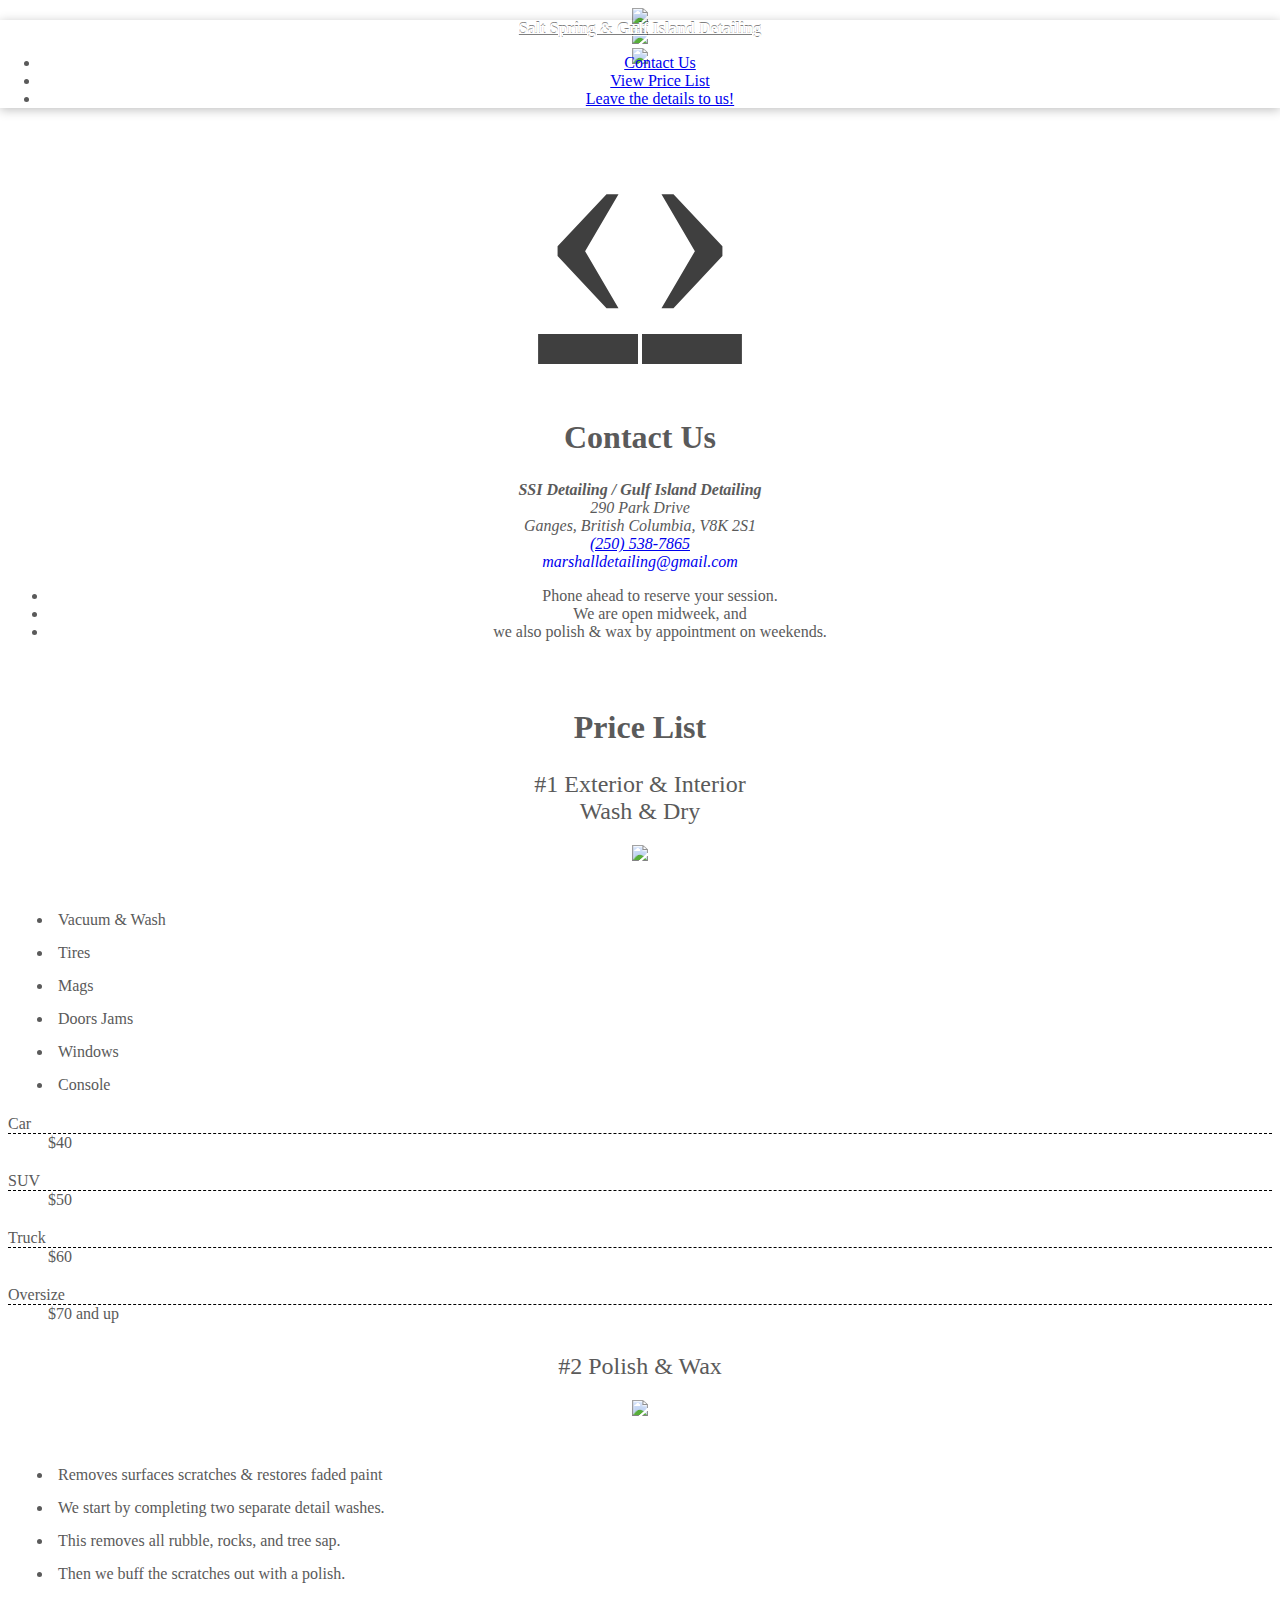
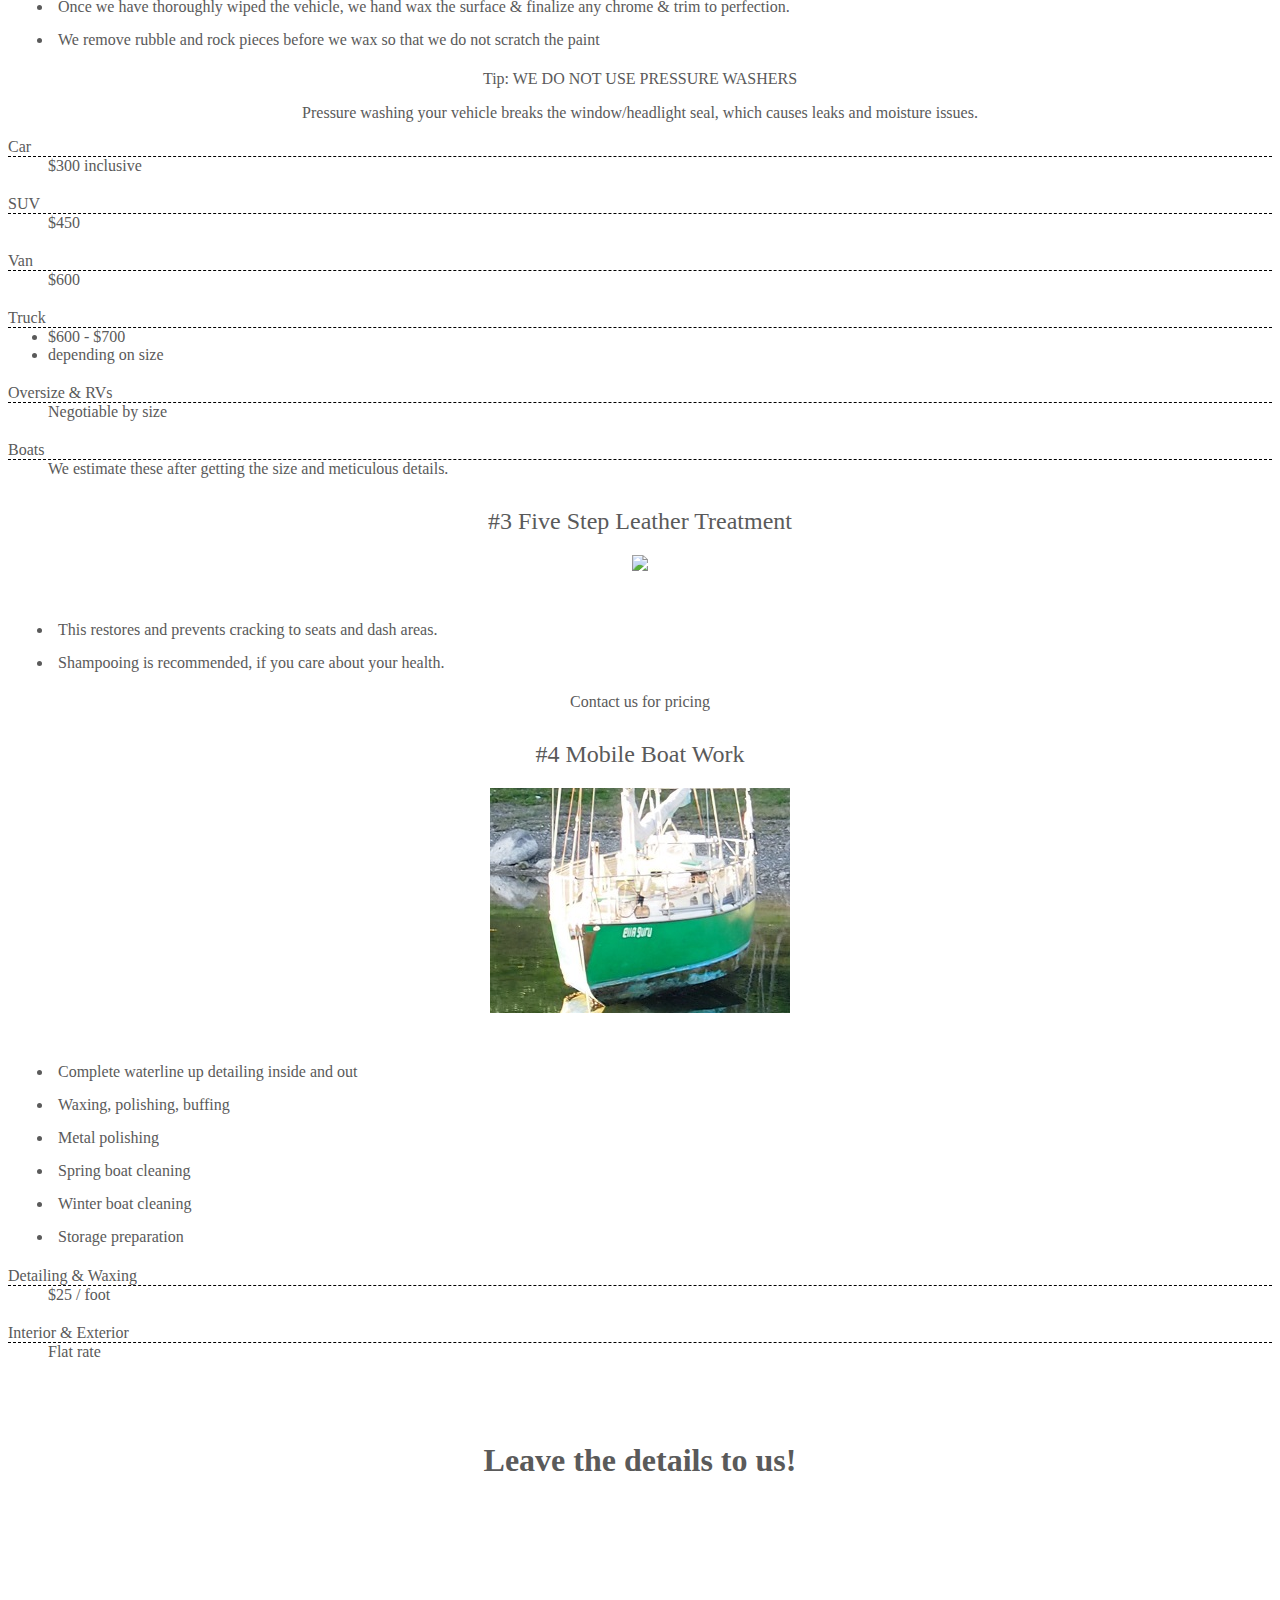
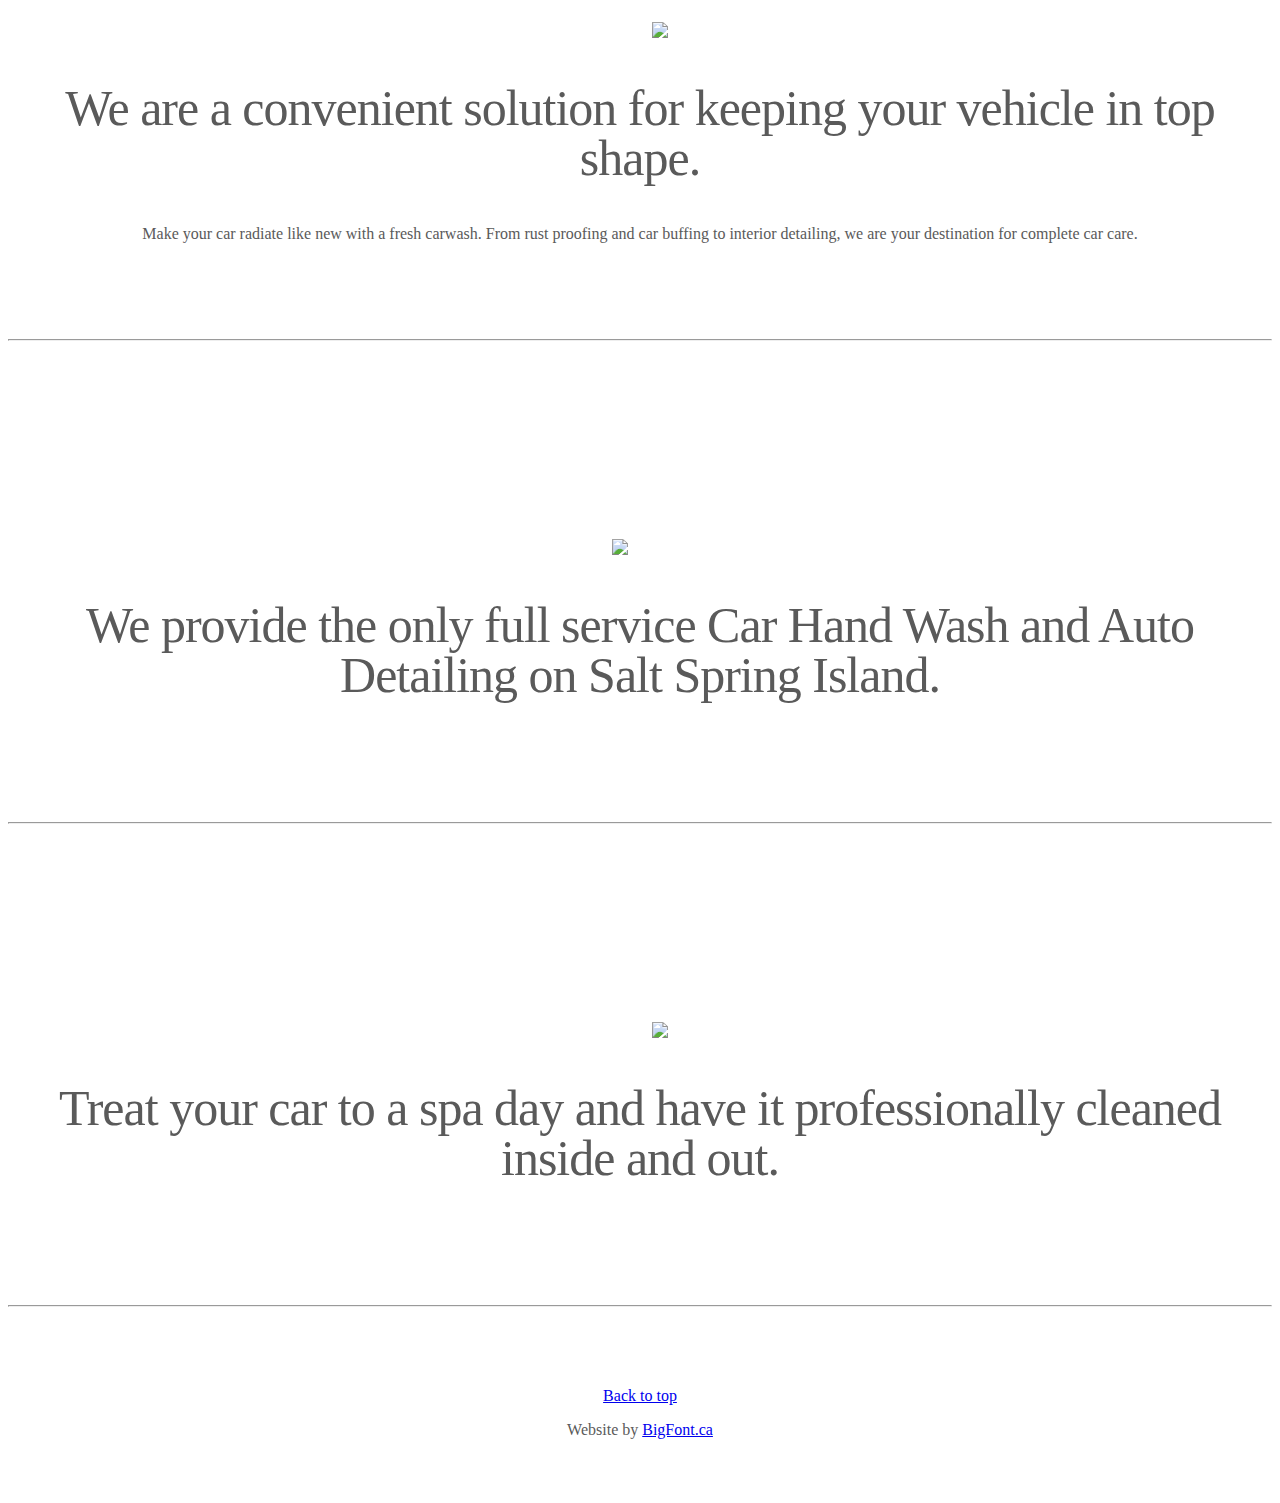
==== commit df9c126a: "Add an img of an old boat.:" ====
--- a/ssidetailing/index.html
+++ b/ssidetailing/index.html
@@ -105,9 +105,6 @@
 
             </div>
         </section>
-
-        <hr class="featurette-divider">
-
 
         <section id="price-list">
             <h1>Price List</h1>
@@ -188,8 +185,6 @@
             </div>
             <!-- /.row -->
 
-            <hr />
-
             <div class="row">
                 <div class="span6">
                     <div class="package img-polaroid img-rounded">
@@ -197,12 +192,14 @@
                         <h2>#3 Five Step Leather Treatment</h2>
 
                         <img class="img-circle img-polaroid" src="assets-25/site/img/cropped_wide/jeep2scratches_after_w300.png" />
+
+
                         <ul class="icons-ul">
                             <li><i class="icon-li icon-ok"></i>This restores and prevents cracking to seats and dash areas.</li>
                             <li><i class="icon-li icon-ok"></i>Shampooing is recommended, if you care about your health.</li>
                         </ul>
                         <div class="well well-small">
-                            <p>Contact us for pricing</p>
+                            <span>Contact us for pricing</span>
                         </div>
                     </div>
                 </div>
@@ -212,7 +209,7 @@
 
                         <h2>#4 Mobile Boat Work</h2>
 
-                        <img class="img-circle img-polaroid" src="assets-25/site/img/cropped_wide/jeep2scratches_after_w300.png" />
+                        <img class="img-circle img-polaroid" src="assets-25/site/img/cropped_wide/oldboat_w300.png" />
                         <ul class="icons-ul">
                             <li><i class="icon-li icon-ok"></i>
                                 Complete waterline up detailing inside and out
@@ -247,18 +244,11 @@
 
         </section>
 
-        <hr />
-
         <section id="hero">
             <div class="hero-unit">
-                <h1>Leave the details to us.</h1>
-                <p>
-                    Call today to book your boat to get professionally detailed!
-                </p>
+                <h1>Leave the details to us!</h1>
             </div>
         </section>
-
-        <hr />
 
         <!-- START THE FEATURETTES -->
 
--- a/ssidetailing/assets-25/site/css/bigfont.css
+++ b/ssidetailing/assets-25/site/css/bigfont.css
@@ -3,25 +3,21 @@
 .hide-text{font:0/0 a;color:transparent;text-shadow:none;background-color:transparent;border:0;}
 .input-block-level{display:block;width:100%;min-height:36px;-webkit-box-sizing:border-box;-moz-box-sizing:border-box;box-sizing:border-box;}
 @-ms-viewport{width:auto;}*{text-align:center;}
-.carousel{margin-bottom:0;}
-.carousel .container{position:relative;z-index:9;}
-.carousel-control{height:80px;margin-top:0;font-size:120px;text-shadow:0 1px 1px rgba(0, 0, 0, 0.4);background-color:transparent;border:0;z-index:10;}
-.carousel .item{height:500px;}
-.carousel img{position:absolute;top:0;left:0;min-width:100%;height:500px;}
-.carousel-caption{background-color:transparent;position:static;max-width:550px;padding:0 20px;margin-top:200px;}
-.carousel-caption h1,.carousel-caption .lead{margin:0;line-height:1.25;color:#fff;text-shadow:0 1px 1px rgba(0, 0, 0, 0.4);}
-.carousel-caption .btn{margin-top:10px;}
-div#myCarousel.carousel a.carousel-control{top:220px;}
+div#myCarousel.carousel{margin-bottom:0;}div#myCarousel.carousel>div.carousel-inner{position:relative;z-index:9;}div#myCarousel.carousel>div.carousel-inner>div.item>img{width:100%;}
+div#myCarousel.carousel>a.carousel-control{background-color:transparent;border:none;color:black;font-size:300px;height:auto;line-height:300px;margin:0;opacity:0.75;overflow:hidden;padding:0;vertical-align:middle;width:auto;z-index:100;}div#myCarousel.carousel>a.carousel-control.left{left:0px;}
+div#myCarousel.carousel>a.carousel-control.right{right:0px;}
 .marketing section{padding-top:30px;}.marketing section h1{margin-bottom:25px;}
-.marketing section div.package img{margin-bottom:25px;}
-.marketing section div.package ul{text-align:left;}.marketing section div.package ul>li{margin:5px;padding:5px;}
+.marketing section div.package{margin-bottom:30px;}.marketing section div.package img{margin-bottom:25px;}
+.marketing section div.package ul>li{text-align:left;margin:5px;padding:5px;}
 .marketing section div.package dl.dl-horizontal *{padding-top:0;padding-bottom:0;margin-top:0;margin-bottom:0;}
-.marketing section div.package dl.dl-horizontal>dd{text-align:left;margin-bottom:20px;}.marketing section div.package dl.dl-horizontal>dd:last-child{margin-bottom:0;}
+.marketing section div.package dl.dl-horizontal>dt{text-align:left;border-bottom:dashed;border-bottom-color:black;border-bottom-width:1px;}
+.marketing section div.package dl.dl-horizontal>dd{text-align:left;margin-bottom:20px;}.marketing section div.package dl.dl-horizontal>dd *{margin:0;padding:0;}
+.marketing section div.package dl.dl-horizontal>dd:last-child{margin-bottom:0;}
 .marketing section a span{display:inline-block;}
 .navbar-wrapper{position:absolute;top:0;left:0;right:0;z-index:10;margin-top:20px;margin-bottom:-90px;}
 .navbar .navbar-inner{border:0;-webkit-box-shadow:0 2px 10px rgba(0, 0, 0, 0.25);-moz-box-shadow:0 2px 10px rgba(0, 0, 0, 0.25);box-shadow:0 2px 10px rgba(0, 0, 0, 0.25);}
 .navbar .brand{padding:14px 20px 16px;font-size:16px;font-weight:bold;text-shadow:0 -1px 0 rgba(0, 0, 0, 0.5);}
-.navbar .nav>li>a{padding:15px 20px;color:white;}
+.navbar .nav>li>a{padding:15px 20px;}
 .navbar .btn-navbar{margin-top:10px;}
-div.navbar-wrapper>div>div.navbar>div.navbar-inner{margin-left:0;margin-right:0;}
-@media (min-width:1200px){div#myCarousel.carousel div.carousel-inner div.item{height:500px;}div#myCarousel.carousel div.carousel-inner div.item img,div#myCarousel.carousel div.carousel-inner div.item div.container{height:500px;}div#myCarousel.carousel div.carousel-inner div.item img div.carousel-caption,div#myCarousel.carousel div.carousel-inner div.item div.container div.carousel-caption{padding:50px;bottom:50px;}}@media (min-width:980px) and (max-width:1199px){div#myCarousel.carousel div.carousel-inner div.item{height:500px;}div#myCarousel.carousel div.carousel-inner div.item img,div#myCarousel.carousel div.carousel-inner div.item div.container{height:500px;}div#myCarousel.carousel div.carousel-inner div.item img div.carousel-caption,div#myCarousel.carousel div.carousel-inner div.item div.container div.carousel-caption{padding:50px;bottom:50px;}}@media (max-width:979px){div.navbar-wrapper{position:static;margin:0;}div.navbar-wrapper *{text-align:center;} div.navbar-wrapper>div.container-fluid{padding:0;}div.navbar-wrapper>div.container-fluid>div.navbar{margin:0 -20px;}div.navbar-wrapper>div.container-fluid>div.navbar>div.navbar-inner{padding:0;}div.navbar-wrapper>div.container-fluid>div.navbar>div.navbar-inner>a.brand{display:block;float:none;} div.navbar-wrapper>div.container-fluid>div.navbar>div.navbar-inner>ul{display:table;float:none;margin:auto;}div.navbar-wrapper>div.container-fluid>div.navbar>div.navbar-inner>ul>li{float:left;} div#myCarousel.carousel div.carousel-inner div.item{height:500px;}div#myCarousel.carousel div.carousel-inner div.item img,div#myCarousel.carousel div.carousel-inner div.item div.container{height:500px;}div#myCarousel.carousel div.carousel-inner div.item img div.carousel-caption,div#myCarousel.carousel div.carousel-inner div.item div.container div.carousel-caption{padding:50px;bottom:50px;} div#myCarousel.carousel div.carousel-inner .carousel img{width:auto;} .featurette{height:auto;padding:0;} .featurette-image.pull-left,.featurette-image.pull-right{display:block;float:none;max-width:80%;margin:0 auto 20px;}}@media (max-width:767px){div.navbar-wrapper>div.container-fluid>div.navbar>div.navbar-inner>a.brand{padding:5px 0;} div.navbar-wrapper>div.container-fluid>div.navbar>div.navbar-inner>ul>li{float:none;}div.navbar-wrapper>div.container-fluid>div.navbar>div.navbar-inner>ul>li>a{padding:5px 0;} div#myCarousel.carousel{margin-left:-20px;margin-right:-20px;}div#myCarousel.carousel div.carousel-inner div.item{height:300px;}div#myCarousel.carousel div.carousel-inner div.item img,div#myCarousel.carousel div.carousel-inner div.item div.container{height:300px;}div#myCarousel.carousel div.carousel-inner div.item img div.carousel-caption,div#myCarousel.carousel div.carousel-inner div.item div.container div.carousel-caption{bottom:15px;padding:15px 0;width:100%;} .marketing .span4+.span4{margin-top:40px;} .featurette-heading{font-size:30px;} .featurette .lead{font-size:18px;line-height:1.5;}}@media (max-width:480px){}
+div.navbar-wrapper>div>div.navbar>div.navbar-inner{margin-left:0;margin-right:0;}div.navbar-wrapper>div>div.navbar>div.navbar-inner .brand{color:white;}
+@media (min-width:1200px){div#myCarousel.carousel>a.carousel-control{top:150px;}}@media (min-width:980px) and (max-width:1199px){div#myCarousel.carousel>a.carousel-control{top:50px;}}@media (max-width:979px){div.navbar-wrapper{position:static;margin:0;}div.navbar-wrapper *{text-align:center;} div.navbar-wrapper>div.container-fluid{padding:0;}div.navbar-wrapper>div.container-fluid>div.navbar{margin:0 -20px;}div.navbar-wrapper>div.container-fluid>div.navbar>div.navbar-inner{padding:0;}div.navbar-wrapper>div.container-fluid>div.navbar>div.navbar-inner>a.brand{display:block;float:none;} div.navbar-wrapper>div.container-fluid>div.navbar>div.navbar-inner>ul{display:table;float:none;margin:auto;}div.navbar-wrapper>div.container-fluid>div.navbar>div.navbar-inner>ul>li{float:left;} div#myCarousel.carousel{margin-left:-20px;margin-right:-20px;}div#myCarousel.carousel>a.carousel-control{top:-50px;}div#myCarousel.carousel>a.carousel-control.left{left:30px;} div#myCarousel.carousel>a.carousel-control.right{right:30px;} .featurette{height:auto;padding:0;} .featurette-image.pull-left,.featurette-image.pull-right{display:block;float:none;max-width:80%;margin:0 auto 20px;}}@media (max-width:767px){div.navbar-wrapper>div.container-fluid>div.navbar>div.navbar-inner>a.brand{padding:5px 0;} div.navbar-wrapper>div.container-fluid>div.navbar>div.navbar-inner>ul>li{float:none;}div.navbar-wrapper>div.container-fluid>div.navbar>div.navbar-inner>ul>li>a{padding:5px 0;} div#myCarousel.carousel{margin-left:-20px;margin-right:-20px;}div#myCarousel.carousel>a.carousel-control{display:none;} .marketing .span4+.span4{margin-top:40px;} .featurette-heading{font-size:30px;} .featurette .lead{font-size:18px;line-height:1.5;}}@media (max-width:480px){}
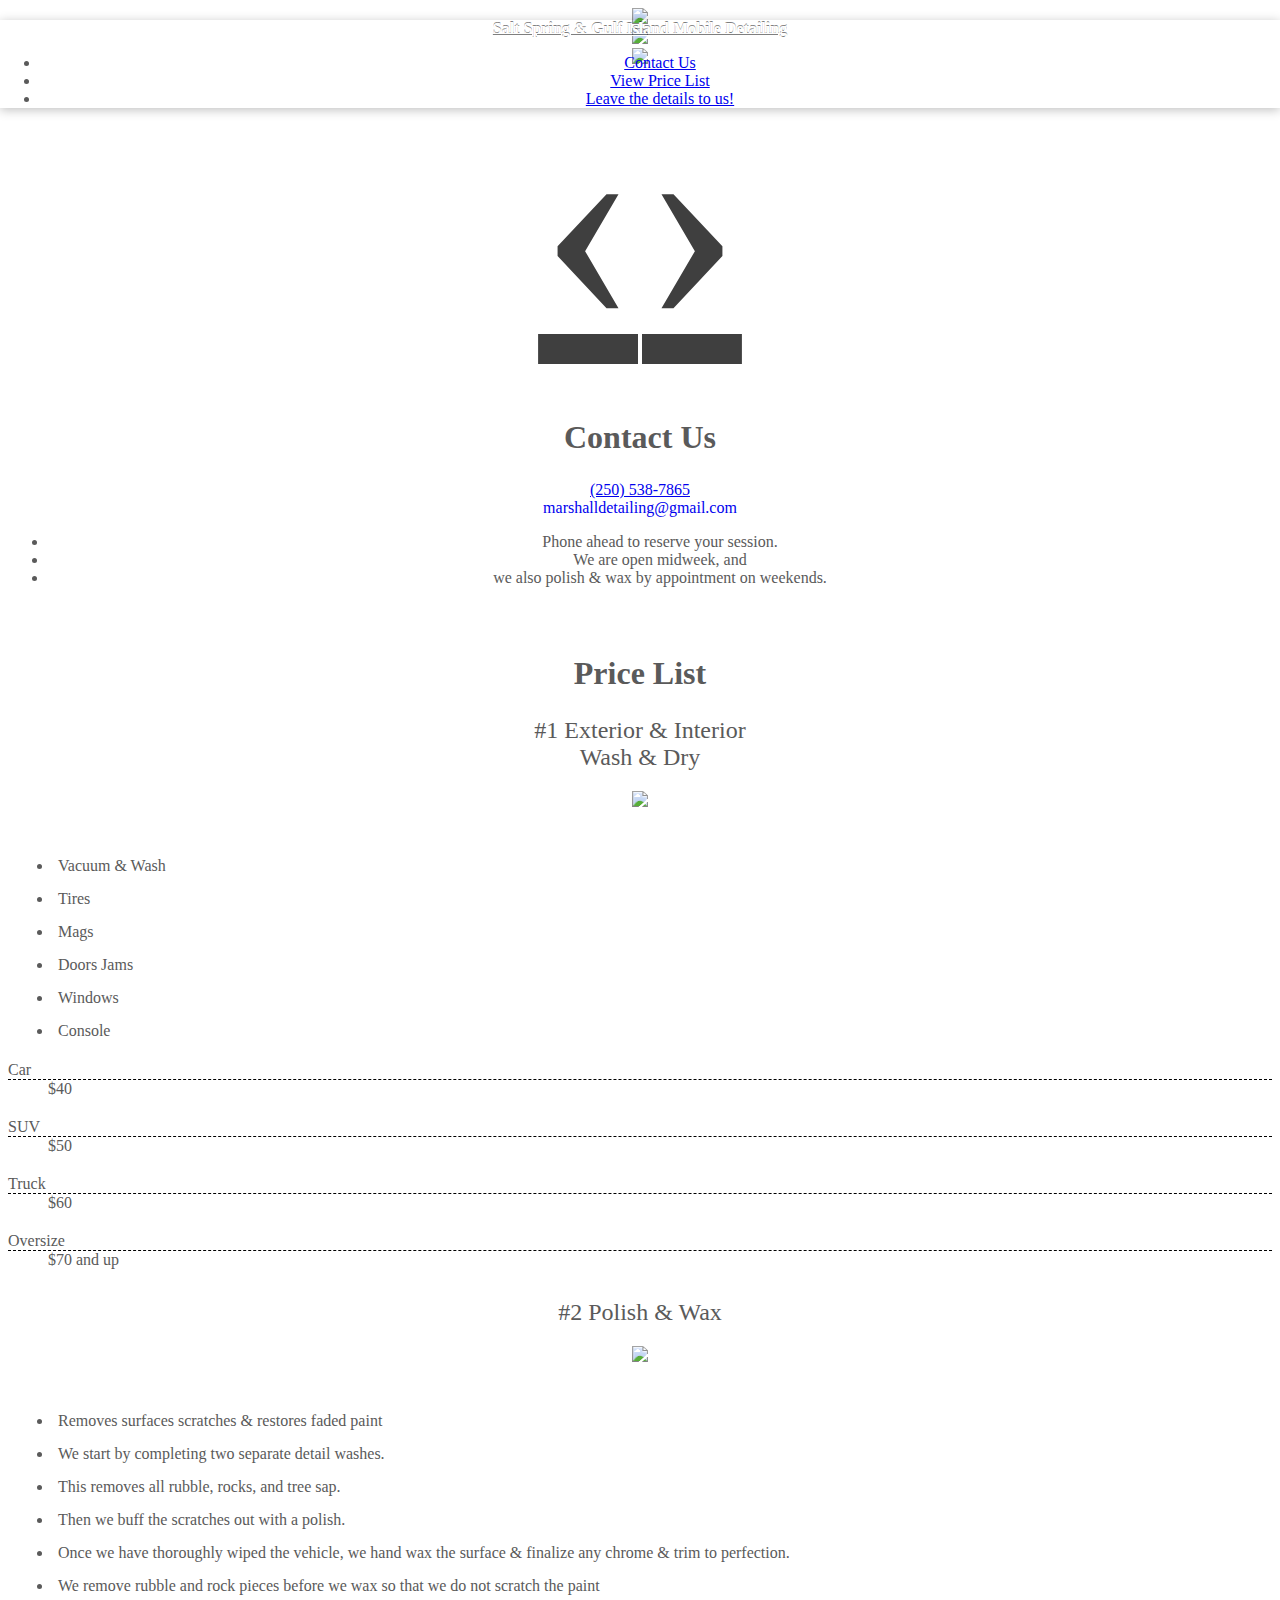
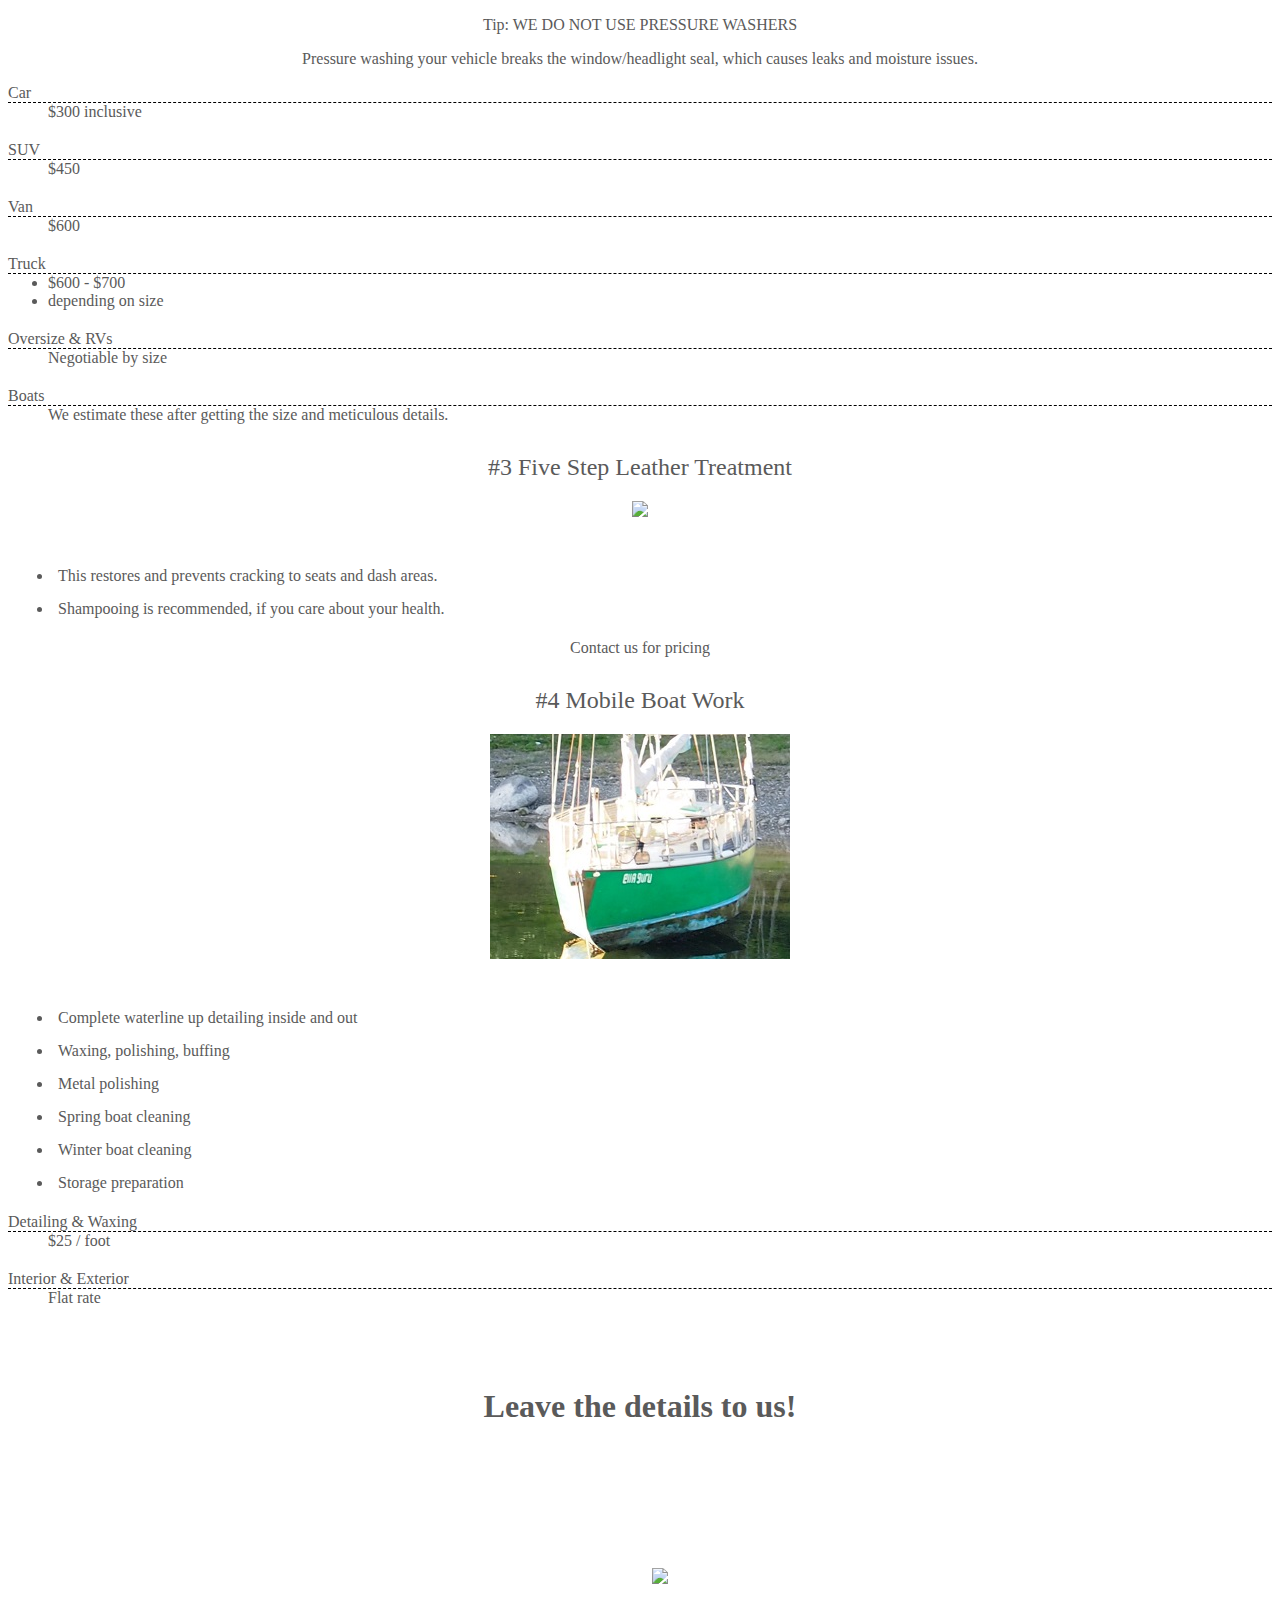
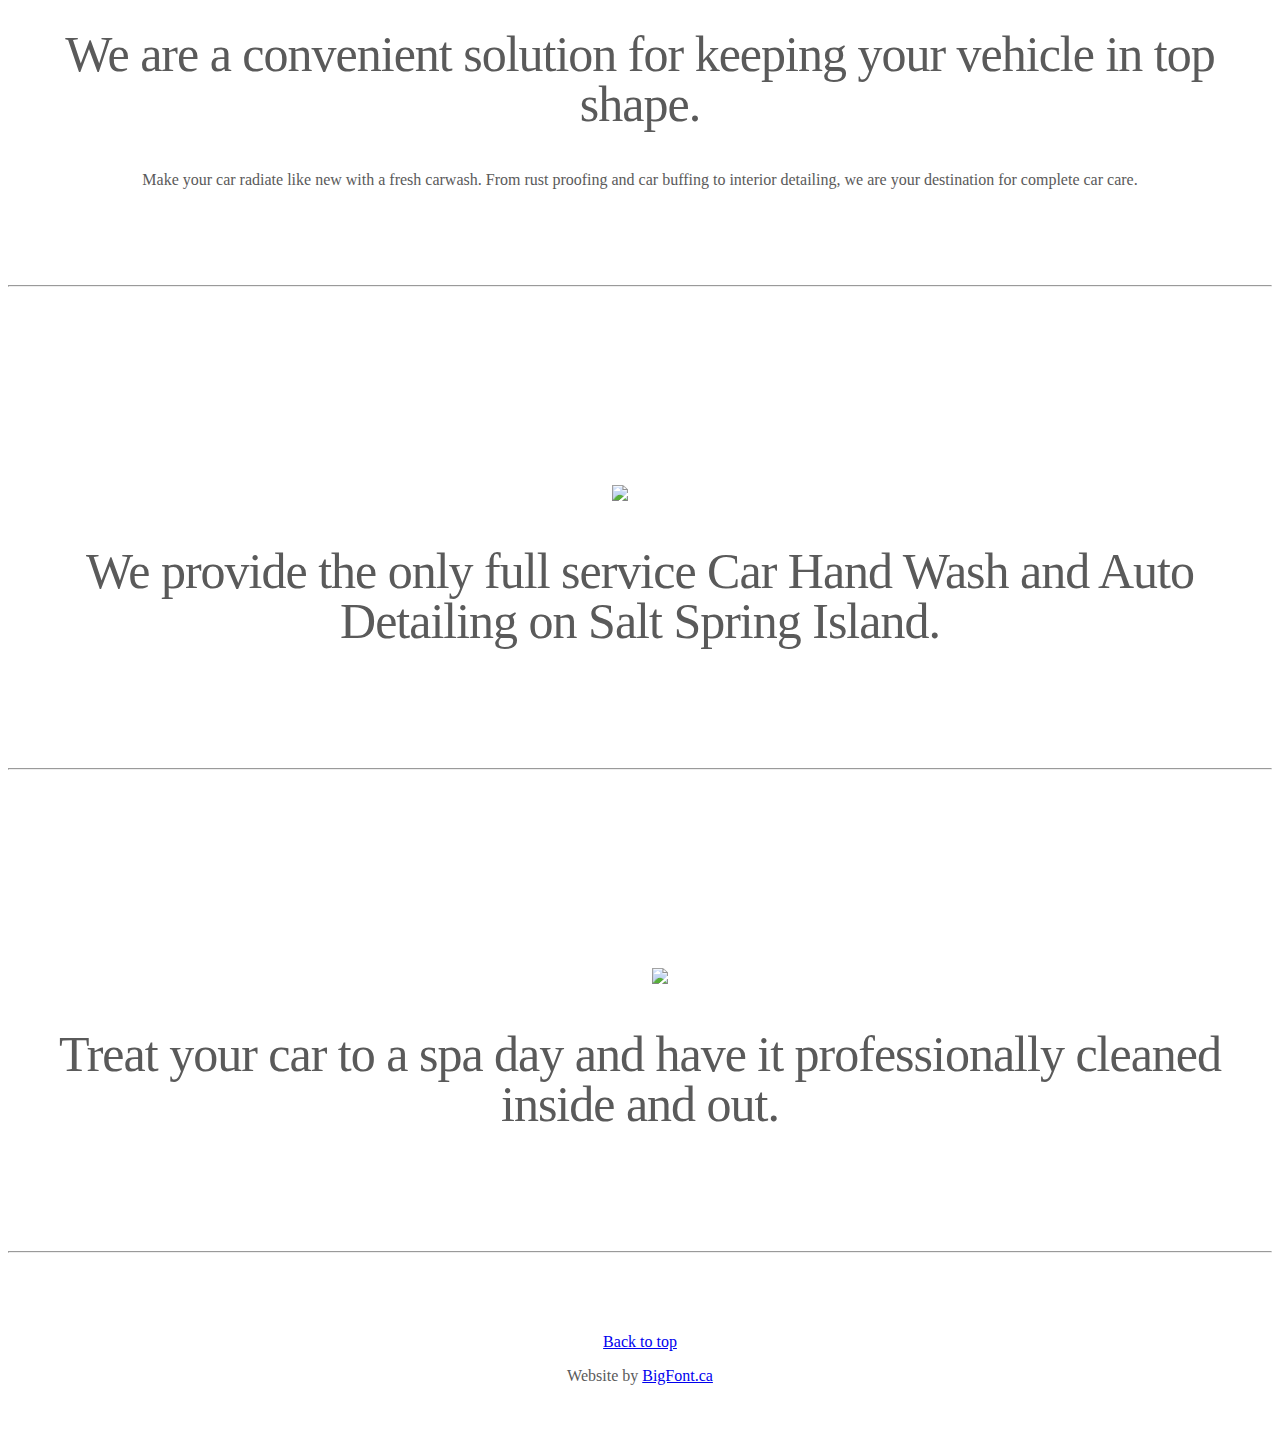
==== commit 0a315d61: "Add mobile." ====
--- a/ssidetailing/index.html
+++ b/ssidetailing/index.html
@@ -2,7 +2,7 @@
 <html lang="en">
 <head>
     <meta charset="utf-8">
-    <title>Salt Spring & Gulf Island Detailing</title>
+    <title>Salt Spring & Gulf Island Mobile Detailing</title>
     <meta name="viewport" content="width=device-width, initial-scale=1.0">
     <meta name="description" content="Salt Spring Island & Gulf Island Detailing">
     <meta name="keywords" content="salt spring, saltspring, detailing, cars, carwash" />
@@ -33,7 +33,7 @@
                 <div class="navbar-inner">
                     <!-- Responsive Navbar Part 1: Button for triggering responsive navbar (not covered in tutorial). 
                         Include responsive CSS to utilize. -->
-                    <a class="brand" href="#">Salt Spring & Gulf Island Detailing</a>
+                    <a class="brand" href="#">Salt Spring & Gulf Island Mobile Detailing</a>
                     <ul class="nav">
                         <li>
                             <a href="#contact">Contact Us</a></li>
@@ -88,10 +88,6 @@
                 <div class="span6 offset3">
                     <h1>Contact Us</h1>
                     <div class="well">
-                        <address>
-                            <strong>SSI Detailing / Gulf Island Detailing</strong><br />
-                            290 Park Drive<br />
-                            Ganges, British Columbia, V8K 2S1<br />
                             <a href="tel:1-250-538-7865">(250) 538-7865</a><br />
                             <a href="mailto:marshalldetailing@gmail.com"><span>marshalldetailing</span><span>@gmail.com</span></a><br />
                         </address>
